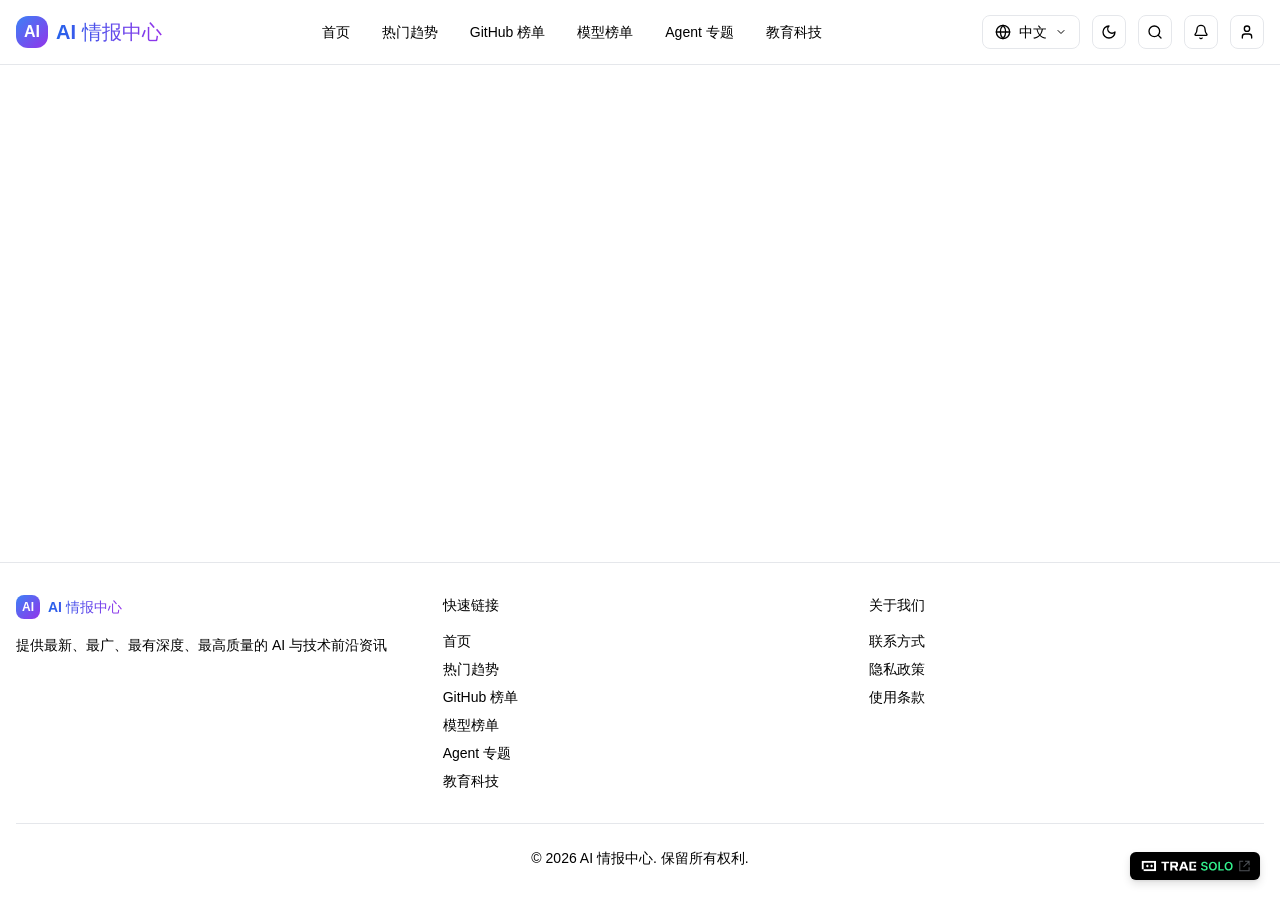
==== index.html @ 6707fb62 "Deploy AI intelligence aggregator frontend" ====
<!doctype html>
<html lang="en">
  <head>
    <meta charset="UTF-8" />
    <link rel="icon" type="image/svg+xml" href="/favicon.svg" />
    <meta name="viewport" content="width=device-width, initial-scale=1.0" />
    <title>My Trae Project</title>
    <script type="module" crossorigin src="/assets/index-Bwd8IVEg.js"></script>
    <link rel="modulepreload" crossorigin href="/assets/vendor-C8rLjEiC.js">
    <link rel="modulepreload" crossorigin href="/assets/recharts-CC_1VuCh.js">
    <link rel="modulepreload" crossorigin href="/assets/lucide-DYPo4vmr.js">
    <link rel="stylesheet" crossorigin href="/assets/index-CCSSQZsz.css">
  </head>
  <body>
    <div id="root"></div>
  
          <script>
            (function() {
              'use strict';
              
              if (window.TraeBadgePlugin) return;
              
              const css = `
.trae-badge {
  display: inline-flex;
  align-items: center;
  justify-content: center;
  font-family: -apple-system, BlinkMacSystemFont, 'Segoe UI', Roboto, Oxygen, Ubuntu, Cantarell, sans-serif;
  font-weight: 500;
  transition: all 0.2s ease;
  cursor: pointer;
  box-sizing: border-box;
  border-radius: 6px;
  position: fixed;
  padding: 8px 8px 8px 10px;
  height: 28px;
  width: 130px;
  z-index: 9999;
}

.trae-badge:hover.trae-badge--light {
  background-color: #EDEFF2;
}

.trae-badge:hover.trae-badge--dark {
  background-color: #2A2D31;
}

.trae-badge-content {
  display: flex;
  align-items: center;
  justify-content: center;
  gap: 4px;
}

.trae-badge-logo {
  flex-shrink: 0;
}

.trae-badge-share {
  flex-shrink: 0;
  color: rgba(78, 82, 87, 1);
}

.trae-badge:hover.trae-badge--light .trae-badge-share {
  color: rgba(38, 41, 44, 1);
}

.trae-badge:hover.trae-badge--dark .trae-badge-share {
  color: #D1D3DB;
}

.trae-badge-cancel {
  position: absolute;
  top: -8px;
  right: -8px;
  width: 16px;
  height: 16px;
  cursor: pointer;
  opacity: 0;
  visibility: hidden;
  z-index: 10001;
  display: flex;
  align-items: center;
  justify-content: center;
  color: #000000;
}

.trae-badge:hover .trae-badge-cancel {
  opacity: 1 !important;
  visibility: visible !important;
}

/* 在移动端设备上始终显示取消按钮 */
@media (hover: none) and (pointer: coarse) {
  .trae-badge-cancel {
    opacity: 1 !important;
    visibility: visible !important;
  }
}

.trae-badge--light {
  background-color: rgba(255, 255, 255, 1);
  color: #ffffff;
  box-shadow: 0px 0px 0.5px 0px rgba(0, 0, 0, 0.12), 0px 1px 3px 0px rgba(0, 0, 0, 0.08), 0px 4px 8px 0px rgba(0, 0, 0, 0.12);
}

.trae-badge--dark {
  background-color: #000000;
  color: #ffffff;
  box-shadow: 0px 0px 0.5px 0px rgba(0, 0, 0, 0.12), 0px 1px 3px 0px rgba(0, 0, 0, 0.08), 0px 4px 8px 0px rgba(0, 0, 0, 0.12);
}

.trae-badge--bottom-right { bottom: 20px; right: 20px; }
.trae-badge--bottom-left { bottom: 20px; left: 20px; }
.trae-badge--top-right { top: 20px; right: 20px; }
.trae-badge--top-left { top: 20px; left: 20px; }
`;
              const logos = {"light":"<svg width=\"92\" height=\"12\" viewBox=\"0 0 92 12\" fill=\"none\" xmlns=\"http://www.w3.org/2000/svg\">\n<g clip-path=\"url(#clip0_5805_55291)\">\n<g clip-path=\"url(#clip1_5805_55291)\">\n<path d=\"M15.1579 11.2121H2.6478V9.12821H0.562988V0.787872H15.1579V11.2121ZM2.6478 9.12821H13.073V2.87269H2.6478V9.12821ZM7.86092 5.96865L6.38672 7.44275L4.91261 5.96865L6.38672 4.49445L7.86092 5.96865ZM12.0306 5.96775L10.5564 7.44185L9.08233 5.96775L10.5564 4.49355L12.0306 5.96775Z\" fill=\"white\"/>\n</g>\n<g clip-path=\"url(#clip2_5805_55291)\">\n<path d=\"M28.0793 3.37087H25.142V10.6863H23.143V3.37087H20.2048V1.5047H28.0793V3.37087ZM55.4369 3.36808H50.3789V8.81641H55.4369V10.6835H48.3789V1.50092H55.4369V3.36808ZM34.1761 1.50092C36.4528 1.50092 37.1355 2.26109 37.1355 4.43355C37.1355 6.00363 36.6872 6.72417 35.4243 7.14483L37.1466 10.6817H34.9474L33.3569 7.38095H31.2204L31.2222 10.6817V10.6826H29.2583V1.50092H34.1761ZM47.4897 10.6826H45.3993L44.5662 8.50363H40.8449L40.0819 10.6826H37.9048L41.4232 1.5047H44.081L47.4897 10.6826ZM55.436 6.119L53.8697 7.59311L52.3955 6.119L53.8697 4.6448L55.436 6.119ZM41.4547 6.86439H44.0173L42.8578 3.54429H42.5985L41.4547 6.86439ZM31.2222 5.60883H33.8948V5.60793C34.5636 5.60793 35.07 5.38284 35.0701 4.79156V4.14581C35.0701 3.55449 34.5636 3.32934 33.8948 3.32934H31.2222V5.60883Z\" fill=\"white\"/>\n</g>\n</g>\n<path d=\"M65.0407 4.17188C65.0009 3.79972 64.8333 3.50994 64.5379 3.30256C64.2453 3.09517 63.8646 2.99148 63.3958 2.99148C63.0663 2.99148 62.7836 3.04119 62.5478 3.14062C62.312 3.24006 62.1316 3.375 62.0066 3.54545C61.8816 3.71591 61.8177 3.91051 61.8149 4.12926C61.8149 4.31108 61.856 4.46875 61.9384 4.60227C62.0237 4.7358 62.1387 4.84943 62.2836 4.94318C62.4285 5.03409 62.589 5.1108 62.7651 5.1733C62.9413 5.2358 63.1188 5.28835 63.2978 5.33097L64.116 5.53551C64.4455 5.61222 64.7623 5.71591 65.0663 5.84659C65.3731 5.97727 65.6472 6.14205 65.8887 6.34091C66.133 6.53977 66.3262 6.77983 66.4683 7.06108C66.6103 7.34233 66.6813 7.67187 66.6813 8.04972C66.6813 8.56108 66.5506 9.01136 66.2893 9.40057C66.0279 9.78693 65.6501 10.0895 65.1558 10.3082C64.6643 10.5241 64.0691 10.6321 63.3703 10.6321C62.6913 10.6321 62.1018 10.527 61.6018 10.3168C61.1046 10.1065 60.7154 9.79972 60.4342 9.39631C60.1558 8.9929 60.0052 8.50142 59.9825 7.92188H61.5379C61.5606 8.22585 61.6543 8.47869 61.8191 8.6804C61.9839 8.8821 62.1984 9.03267 62.4626 9.1321C62.7296 9.23153 63.0279 9.28125 63.3575 9.28125C63.7012 9.28125 64.0024 9.23011 64.2609 9.12784C64.5222 9.02273 64.7268 8.87784 64.8745 8.69318C65.0222 8.50568 65.0975 8.28693 65.1004 8.03693C65.0975 7.80966 65.0308 7.62216 64.9001 7.47443C64.7694 7.32386 64.5862 7.19886 64.3504 7.09943C64.1174 6.99716 63.8447 6.90625 63.5322 6.8267L62.5393 6.57102C61.8205 6.38636 61.2524 6.10653 60.8347 5.73153C60.42 5.35369 60.2126 4.85227 60.2126 4.22727C60.2126 3.71307 60.3518 3.26278 60.6302 2.87642C60.9114 2.49006 61.2935 2.19034 61.7765 1.97727C62.2595 1.76136 62.8063 1.65341 63.4171 1.65341C64.0364 1.65341 64.5791 1.76136 65.045 1.97727C65.5137 2.19034 65.8816 2.48722 66.1487 2.8679C66.4157 3.24574 66.5535 3.6804 66.562 4.17188H65.0407ZM75.8891 6.13636C75.8891 7.0767 75.7129 7.8821 75.3607 8.55256C75.0112 9.22017 74.534 9.73153 73.9288 10.0866C73.3266 10.4418 72.6433 10.6193 71.8791 10.6193C71.1149 10.6193 70.4303 10.4418 69.8252 10.0866C69.2229 9.72869 68.7456 9.21591 68.3933 8.5483C68.0439 7.87784 67.8692 7.07386 67.8692 6.13636C67.8692 5.19602 68.0439 4.39205 68.3933 3.72443C68.7456 3.05398 69.2229 2.54119 69.8252 2.18608C70.4303 1.83097 71.1149 1.65341 71.8791 1.65341C72.6433 1.65341 73.3266 1.83097 73.9288 2.18608C74.534 2.54119 75.0112 3.05398 75.3607 3.72443C75.7129 4.39205 75.8891 5.19602 75.8891 6.13636ZM74.2996 6.13636C74.2996 5.47443 74.1959 4.91619 73.9885 4.46165C73.784 4.00426 73.4999 3.65909 73.1362 3.42614C72.7726 3.19034 72.3536 3.07244 71.8791 3.07244C71.4047 3.07244 70.9857 3.19034 70.622 3.42614C70.2584 3.65909 69.9729 4.00426 69.7655 4.46165C69.5609 4.91619 69.4587 5.47443 69.4587 6.13636C69.4587 6.7983 69.5609 7.35795 69.7655 7.81534C69.9729 8.26989 70.2584 8.61506 70.622 8.85085C70.9857 9.08381 71.4047 9.20028 71.8791 9.20028C72.3536 9.20028 72.7726 9.08381 73.1362 8.85085C73.4999 8.61506 73.784 8.26989 73.9885 7.81534C74.1959 7.35795 74.2996 6.7983 74.2996 6.13636ZM77.3837 10.5V1.77273H78.9647V9.17472H82.8085V10.5H77.3837ZM91.6391 6.13636C91.6391 7.0767 91.4629 7.8821 91.1107 8.55256C90.7612 9.22017 90.284 9.73153 89.6788 10.0866C89.0766 10.4418 88.3933 10.6193 87.6291 10.6193C86.8649 10.6193 86.1803 10.4418 85.5752 10.0866C84.9729 9.72869 84.4956 9.21591 84.1433 8.5483C83.7939 7.87784 83.6192 7.07386 83.6192 6.13636C83.6192 5.19602 83.7939 4.39205 84.1433 3.72443C84.4956 3.05398 84.9729 2.54119 85.5752 2.18608C86.1803 1.83097 86.8649 1.65341 87.6291 1.65341C88.3933 1.65341 89.0766 1.83097 89.6788 2.18608C90.284 2.54119 90.7612 3.05398 91.1107 3.72443C91.4629 4.39205 91.6391 5.19602 91.6391 6.13636ZM90.0496 6.13636C90.0496 5.47443 89.9459 4.91619 89.7385 4.46165C89.534 4.00426 89.2499 3.65909 88.8862 3.42614C88.5226 3.19034 88.1036 3.07244 87.6291 3.07244C87.1547 3.07244 86.7357 3.19034 86.372 3.42614C86.0084 3.65909 85.7229 4.00426 85.5155 4.46165C85.3109 4.91619 85.2087 5.47443 85.2087 6.13636C85.2087 6.7983 85.3109 7.35795 85.5155 7.81534C85.7229 8.26989 86.0084 8.61506 86.372 8.85085C86.7357 9.08381 87.1547 9.20028 87.6291 9.20028C88.1036 9.20028 88.5226 9.08381 88.8862 8.85085C89.2499 8.61506 89.534 8.26989 89.7385 7.81534C89.9459 7.35795 90.0496 6.7983 90.0496 6.13636Z\" fill=\"#32F08C\"/>\n<defs>\n<clipPath id=\"clip0_5805_55291\">\n<rect width=\"54.874\" height=\"10.4242\" fill=\"white\" transform=\"translate(0.562988 0.787872)\"/>\n</clipPath>\n<clipPath id=\"clip1_5805_55291\">\n<rect width=\"14.5949\" height=\"10.4242\" fill=\"white\" transform=\"translate(0.562988 0.787872)\"/>\n</clipPath>\n<clipPath id=\"clip2_5805_55291\">\n<rect width=\"35.2321\" height=\"9.18536\" fill=\"white\" transform=\"translate(20.2048 1.50092)\"/>\n</clipPath>\n</defs>\n</svg>","dark":"<svg width=\"92\" height=\"12\" viewBox=\"0 0 92 12\" fill=\"none\" xmlns=\"http://www.w3.org/2000/svg\">\n<g clip-path=\"url(#clip0_5805_55291)\">\n<g clip-path=\"url(#clip1_5805_55291)\">\n<path d=\"M15.1579 11.2121H2.6478V9.12821H0.562988V0.787872H15.1579V11.2121ZM2.6478 9.12821H13.073V2.87269H2.6478V9.12821ZM7.86092 5.96865L6.38672 7.44275L4.91261 5.96865L6.38672 4.49445L7.86092 5.96865ZM12.0306 5.96775L10.5564 7.44185L9.08233 5.96775L10.5564 4.49355L12.0306 5.96775Z\" fill=\"black\"/>\n</g>\n<g clip-path=\"url(#clip2_5805_55291)\">\n<path d=\"M28.0793 3.37088H25.142V10.6863H23.143V3.37088H20.2048V1.50471H28.0793V3.37088ZM55.4369 3.36808H50.3789V8.81642H55.4369V10.6835H48.3789V1.50092H55.4369V3.36808ZM34.1761 1.50092C36.4528 1.50092 37.1355 2.2611 37.1355 4.43355C37.1355 6.00364 36.6872 6.72418 35.4243 7.14484L37.1466 10.6817H34.9474L33.3569 7.38096H31.2204L31.2222 10.6817V10.6826H29.2583V1.50092H34.1761ZM47.4897 10.6826H45.3993L44.5662 8.50363H40.8449L40.0819 10.6826H37.9048L41.4232 1.50471H44.081L47.4897 10.6826ZM55.436 6.11901L53.8697 7.59312L52.3955 6.11901L53.8697 4.64481L55.436 6.11901ZM41.4547 6.8644H44.0173L42.8578 3.5443H42.5985L41.4547 6.8644ZM31.2222 5.60884H33.8948V5.60794C34.5636 5.60793 35.07 5.38285 35.0701 4.79156V4.14581C35.0701 3.5545 34.5636 3.32935 33.8948 3.32935H31.2222V5.60884Z\" fill=\"black\"/>\n</g>\n</g>\n<path d=\"M65.0407 4.17188C65.0009 3.79972 64.8333 3.50994 64.5379 3.30256C64.2453 3.09517 63.8646 2.99148 63.3958 2.99148C63.0663 2.99148 62.7836 3.04119 62.5478 3.14062C62.312 3.24006 62.1316 3.375 62.0066 3.54545C61.8816 3.71591 61.8177 3.91051 61.8149 4.12926C61.8149 4.31108 61.856 4.46875 61.9384 4.60227C62.0237 4.7358 62.1387 4.84943 62.2836 4.94318C62.4285 5.03409 62.589 5.1108 62.7651 5.1733C62.9413 5.2358 63.1188 5.28835 63.2978 5.33097L64.116 5.53551C64.4455 5.61222 64.7623 5.71591 65.0663 5.84659C65.3731 5.97727 65.6472 6.14205 65.8887 6.34091C66.133 6.53977 66.3262 6.77983 66.4683 7.06108C66.6103 7.34233 66.6813 7.67187 66.6813 8.04972C66.6813 8.56108 66.5506 9.01136 66.2893 9.40057C66.0279 9.78693 65.6501 10.0895 65.1558 10.3082C64.6643 10.5241 64.0691 10.6321 63.3703 10.6321C62.6913 10.6321 62.1018 10.527 61.6018 10.3168C61.1046 10.1065 60.7154 9.79972 60.4342 9.39631C60.1558 8.9929 60.0052 8.50142 59.9825 7.92188H61.5379C61.5606 8.22585 61.6543 8.47869 61.8191 8.6804C61.9839 8.8821 62.1984 9.03267 62.4626 9.1321C62.7296 9.23153 63.0279 9.28125 63.3575 9.28125C63.7012 9.28125 64.0024 9.23011 64.2609 9.12784C64.5222 9.02273 64.7268 8.87784 64.8745 8.69318C65.0222 8.50568 65.0975 8.28693 65.1004 8.03693C65.0975 7.80966 65.0308 7.62216 64.9001 7.47443C64.7694 7.32386 64.5862 7.19886 64.3504 7.09943C64.1174 6.99716 63.8447 6.90625 63.5322 6.8267L62.5393 6.57102C61.8205 6.38636 61.2524 6.10653 60.8347 5.73153C60.42 5.35369 60.2126 4.85227 60.2126 4.22727C60.2126 3.71307 60.3518 3.26278 60.6302 2.87642C60.9114 2.49006 61.2935 2.19034 61.7765 1.97727C62.2595 1.76136 62.8063 1.65341 63.4171 1.65341C64.0364 1.65341 64.5791 1.76136 65.045 1.97727C65.5137 2.19034 65.8816 2.48722 66.1487 2.8679C66.4157 3.24574 66.5535 3.6804 66.562 4.17188H65.0407ZM75.8891 6.13636C75.8891 7.0767 75.7129 7.8821 75.3607 8.55256C75.0112 9.22017 74.534 9.73153 73.9288 10.0866C73.3266 10.4418 72.6433 10.6193 71.8791 10.6193C71.1149 10.6193 70.4303 10.4418 69.8252 10.0866C69.2229 9.72869 68.7456 9.21591 68.3933 8.5483C68.0439 7.87784 67.8692 7.07386 67.8692 6.13636C67.8692 5.19602 68.0439 4.39205 68.3933 3.72443C68.7456 3.05398 69.2229 2.54119 69.8252 2.18608C70.4303 1.83097 71.1149 1.65341 71.8791 1.65341C72.6433 1.65341 73.3266 1.83097 73.9288 2.18608C74.534 2.54119 75.0112 3.05398 75.3607 3.72443C75.7129 4.39205 75.8891 5.19602 75.8891 6.13636ZM74.2996 6.13636C74.2996 5.47443 74.1959 4.91619 73.9885 4.46165C73.784 4.00426 73.4999 3.65909 73.1362 3.42614C72.7726 3.19034 72.3536 3.07244 71.8791 3.07244C71.4047 3.07244 70.9857 3.19034 70.622 3.42614C70.2584 3.65909 69.9729 4.00426 69.7655 4.46165C69.5609 4.91619 69.4587 5.47443 69.4587 6.13636C69.4587 6.7983 69.5609 7.35795 69.7655 7.81534C69.9729 8.26989 70.2584 8.61506 70.622 8.85085C70.9857 9.08381 71.4047 9.20028 71.8791 9.20028C72.3536 9.20028 72.7726 9.08381 73.1362 8.85085C73.4999 8.61506 73.784 8.26989 73.9885 7.81534C74.1959 7.35795 74.2996 6.7983 74.2996 6.13636ZM77.3837 10.5V1.77273H78.9647V9.17472H82.8085V10.5H77.3837ZM91.6391 6.13636C91.6391 7.0767 91.4629 7.8821 91.1107 8.55256C90.7612 9.22017 90.284 9.73153 89.6788 10.0866C89.0766 10.4418 88.3933 10.6193 87.6291 10.6193C86.8649 10.6193 86.1803 10.4418 85.5752 10.0866C84.9729 9.72869 84.4956 9.21591 84.1433 8.5483C83.7939 7.87784 83.6192 7.07386 83.6192 6.13636C83.6192 5.19602 83.7939 4.39205 84.1433 3.72443C84.4956 3.05398 84.9729 2.54119 85.5752 2.18608C86.1803 1.83097 86.8649 1.65341 87.6291 1.65341C88.3933 1.65341 89.0766 1.83097 89.6788 2.18608C90.284 2.54119 90.7612 3.05398 91.1107 3.72443C91.4629 4.39205 91.6391 5.19602 91.6391 6.13636ZM90.0496 6.13636C90.0496 5.47443 89.9459 4.91619 89.7385 4.46165C89.534 4.00426 89.2499 3.65909 88.8862 3.42614C88.5226 3.19034 88.1036 3.07244 87.6291 3.07244C87.1547 3.07244 86.7357 3.19034 86.372 3.42614C86.0084 3.65909 85.7229 4.00426 85.5155 4.46165C85.3109 4.91619 85.2087 5.47443 85.2087 6.13636C85.2087 6.7983 85.3109 7.35795 85.5155 7.81534C85.7229 8.26989 86.0084 8.61506 86.372 8.85085C86.7357 9.08381 87.1547 9.20028 87.6291 9.20028C88.1036 9.20028 88.5226 9.08381 88.8862 8.85085C89.2499 8.61506 89.534 8.26989 89.7385 7.81534C89.9459 7.35795 90.0496 6.7983 90.0496 6.13636Z\" fill=\"#0AB861\"/>\n<defs>\n<clipPath id=\"clip0_5805_55291\">\n<rect width=\"54.874\" height=\"10.4242\" fill=\"white\" transform=\"translate(0.562988 0.787872)\"/>\n</clipPath>\n<clipPath id=\"clip1_5805_55291\">\n<rect width=\"14.5949\" height=\"10.4242\" fill=\"white\" transform=\"translate(0.562988 0.787872)\"/>\n</clipPath>\n<clipPath id=\"clip2_5805_55291\">\n<rect width=\"35.2321\" height=\"9.18536\" fill=\"white\" transform=\"translate(20.2048 1.50092)\"/>\n</clipPath>\n</defs>\n</svg>"};
              const cancelDark = `<svg width="16" height="15" viewBox="0 0 16 15" fill="none" xmlns="http://www.w3.org/2000/svg">
<g clip-path="url(#clip0_5993_243)">
<path d="M0.437012 7.5C0.437012 3.35786 3.79488 0 7.93701 0C12.0791 0 15.437 3.35786 15.437 7.5C15.437 11.6421 12.0791 15 7.93701 15C3.79488 15 0.437012 11.6421 0.437012 7.5Z" fill="#EDEFF2"/>
<path fill-rule="evenodd" clip-rule="evenodd" d="M7.93698 1.34036C11.3391 1.34036 14.0966 4.09792 14.0966 7.5C14.0966 10.9021 11.3391 13.6596 7.93698 13.6596C4.53491 13.6596 1.77734 10.9021 1.77734 7.5C1.77734 4.09792 4.53491 1.34036 7.93698 1.34036Z" fill="#111214"/>
<path d="M7.93717 6.70886L9.40826 5.23776L9.80383 4.84128L10.5959 5.63334L10.1994 6.02891L8.72831 7.5L10.1994 8.9711L10.5959 9.36667L9.80383 10.1587L9.40826 9.76224L7.93717 8.29115L6.46607 9.76224L6.0705 10.1587L5.27844 9.36667L5.67493 8.9711L7.14602 7.5L5.67493 6.02891L5.27844 5.63334L6.0705 4.84128L6.46607 5.23776L7.93717 6.70886Z" fill="white"/>
</g>
<defs>
<clipPath id="clip0_5993_243">
<path d="M0.437012 7.5C0.437012 3.35786 3.79488 0 7.93701 0C12.0791 0 15.437 3.35786 15.437 7.5C15.437 11.6421 12.0791 15 7.93701 15C3.79488 15 0.437012 11.6421 0.437012 7.5Z" fill="white"/>
</clipPath>
</defs>
</svg>`;
              const cancelLight = `<svg width="16" height="15" viewBox="0 0 16 15" fill="none" xmlns="http://www.w3.org/2000/svg">
<g clip-path="url(#clip0_5993_279)">
<path d="M0.437012 7.5C0.437012 3.35786 3.79488 0 7.93701 0C12.0791 0 15.437 3.35786 15.437 7.5C15.437 11.6421 12.0791 15 7.93701 15C3.79488 15 0.437012 11.6421 0.437012 7.5Z" fill="#2A2D31"/>
<path fill-rule="evenodd" clip-rule="evenodd" d="M7.93698 1.34036C11.3391 1.34036 14.0966 4.09792 14.0966 7.5C14.0966 10.9021 11.3391 13.6596 7.93698 13.6596C4.53491 13.6596 1.77734 10.9021 1.77734 7.5C1.77734 4.09792 4.53491 1.34036 7.93698 1.34036Z" fill="white"/>
<path d="M7.93717 6.70886L9.40826 5.23776L9.80383 4.84128L10.5959 5.63334L10.1994 6.02891L8.72831 7.5L10.1994 8.9711L10.5959 9.36667L9.80383 10.1587L9.40826 9.76224L7.93717 8.29115L6.46607 9.76224L6.0705 10.1587L5.27844 9.36667L5.67493 8.9711L7.14602 7.5L5.67493 6.02891L5.27844 5.63334L6.0705 4.84128L6.46607 5.23776L7.93717 6.70886Z" fill="black"/>
</g>
<defs>
<clipPath id="clip0_5993_279">
<path d="M0.437012 7.5C0.437012 3.35786 3.79488 0 7.93701 0C12.0791 0 15.437 3.35786 15.437 7.5C15.437 11.6421 12.0791 15 7.93701 15C3.79488 15 0.437012 11.6421 0.437012 7.5Z" fill="white"/>
</clipPath>
</defs>
</svg>`;
              const shareIcon = `<svg width="15" height="14" viewBox="0 0 15 14" fill="none" xmlns="http://www.w3.org/2000/svg">
  <path d="M5.68693 2.33333H2.77026V11.6667H12.1036V8.75M8.6036 2.33333H12.1036V5.83333M6.8536 7.58333L11.5203 2.91666" 
        stroke="currentColor" stroke-width="1.05" stroke-linecap="square"/>
</svg>`;
              
              
          // 主题选择函数 (复用自 theme.ts)
          function getLuminance(r, g, b) {
            return 0.299 * r + 0.587 * g + 0.114 * b;
          }
          
          function parseColor(color) {
            const rgbaMatch = color.match(/rgba?\((\d+),\s*(\d+),\s*(\d+)(?:,\s*[\d.]+)?\)/);
            if (rgbaMatch) {
              return [parseInt(rgbaMatch[1]), parseInt(rgbaMatch[2]), parseInt(rgbaMatch[3])];
            }
            
            const hexMatch = color.match(/^#([0-9a-f]{6})$/i);
            if (hexMatch) {
              const hex = hexMatch[1];
              return [
                parseInt(hex.substr(0, 2), 16),
                parseInt(hex.substr(2, 2), 16),
                parseInt(hex.substr(4, 2), 16)
              ];
            }
            
            const hexShortMatch = color.match(/^#([0-9a-f]{3})$/i);
            if (hexShortMatch) {
              const hex = hexShortMatch[1];
              return [
                parseInt(hex[0] + hex[0], 16),
                parseInt(hex[1] + hex[1], 16),
                parseInt(hex[2] + hex[2], 16)
              ];
            }
            
            return null;
          }
          
          function detectBackgroundColor(element) {
            let targetElement;
            
            if (typeof element === 'string') {
              const found = document.querySelector(element);
              console.debug('Target element found:', found);
              if (!found) return 'rgb(255, 255, 255)';
              targetElement = found;
            } else if (element) {
              targetElement = element;
            } else {
              targetElement = document.body;
            }
            
            let currentElement = targetElement;
            
            while (currentElement && currentElement !== document.documentElement) {
              const computedStyle = window.getComputedStyle(currentElement);
              const backgroundColor = computedStyle.backgroundColor;
              
              console.debug('Checking element:', currentElement.tagName, currentElement.id, currentElement.className);
              console.debug('Background color:', backgroundColor);
              
              if (backgroundColor && backgroundColor !== 'rgba(0, 0, 0, 0)' && backgroundColor !== 'transparent') {
                console.debug('Found background color:', backgroundColor, 'on element:', currentElement);
                return backgroundColor;
              }
              
              currentElement = currentElement.parentElement;
            }
            
            const bodyStyle = window.getComputedStyle(document.body);
            const bodyBackground = bodyStyle.backgroundColor;
            console.debug('Body background:', bodyBackground);
            if (bodyBackground && bodyBackground !== 'rgba(0, 0, 0, 0)' && bodyBackground !== 'transparent') {
              return bodyBackground;
            }
            
            const htmlStyle = window.getComputedStyle(document.documentElement);
            const htmlBackground = htmlStyle.backgroundColor;
            console.debug('HTML background:', htmlBackground);
            if (htmlBackground && htmlBackground !== 'rgba(0, 0, 0, 0)' && htmlBackground !== 'transparent') {
              return htmlBackground;
            }
            
            console.debug('No background found, returning default white');
            return 'rgb(255, 255, 255)';
          }
          
          function autoSelectTheme(container) {
            const backgroundColor = detectBackgroundColor(container);
            const rgb = parseColor(backgroundColor);
            
            console.debug('TRAE Badge Plugin - Background detection:', {
              container,
              backgroundColor,
              rgb
            });
            
            if (!rgb) {
              console.debug('TRAE Badge Plugin - No RGB found, using dark theme');
              return 'dark';
            }
            
            const [r, g, b] = rgb;
            const luminance = getLuminance(r, g, b);
            const selectedTheme = luminance > 128 ? 'dark' : 'light';
            
            console.debug('TRAE Badge Plugin - Theme selection:', {
              luminance,
              selectedTheme,
              reason: luminance > 128 ? 'Light background -> Dark badge' : 'Dark background -> Light badge'
            });
            
            return selectedTheme;
          }
        
              
              // 注入样式
              const style = document.createElement('style');
              style.id = 'trae-badge-plugin-styles';
              style.textContent = css;
              document.head.appendChild(style);
              
              // 创建 Badge 函数
              function createBadge() {
                // 移除已存在的 badge
                const existingBadge = document.getElementById('trae-badge-plugin');
                if (existingBadge) {
                  existingBadge.remove();
                }
                
                // 确定主题
                let variant = 'dark';
                if (true) {
                  variant = autoSelectTheme('#root');
                }
                
                const isDarkBackground = variant === 'dark';
                const logoType = isDarkBackground ? 'light' : 'dark';
                const cancelIcon = isDarkBackground ? cancelLight : cancelDark;
                
                const badge = document.createElement('div');
                badge.id = 'trae-badge-plugin';
                badge.className = `trae-badge trae-badge--${variant} trae-badge--bottom-right`;
                badge.innerHTML = `
                  <div class="trae-badge-content">
                    <div class="trae-badge-logo">${logos[logoType]}</div>
                    <div class="trae-badge-share">${shareIcon}</div>
                  </div>
                  <div class="trae-badge-cancel">${cancelIcon}</div>
                `;
                
                // 添加点击事件
                
                badge.style.cursor = 'pointer';
                badge.addEventListener('click', (e) => {
                  if (e.target.closest('.trae-badge-cancel')) return;
                  window.open('https://www.trae.ai/solo?showJoin=1', '_blank');
                });
                
                
                // 添加取消按钮事件
                const cancelButton = badge.querySelector('.trae-badge-cancel');
                if (cancelButton) {
                  cancelButton.addEventListener('click', (e) => {
                    e.stopPropagation();
                    badge.remove();
                  });
                }
                
                document.body.appendChild(badge);
                return badge;
              }
              
              // 初始创建 badge
              // 等待 React 组件渲染完成后再创建 badge
              function initBadge() {
                // 使用 requestAnimationFrame 等待渲染完成
                requestAnimationFrame(() => {
                  // 再次检查目标元素是否存在
                  const targetElement = document.querySelector('#root');
                  if (targetElement) {
                    const badge = createBadge();
                  } else {
                    // 如果还没有找到，等待一段时间再试
                    setTimeout(() => {
                      const badge = createBadge();
                    }, 500);
                  }
                });
              }
              
              if (document.readyState === 'loading') {
                document.addEventListener('DOMContentLoaded', initBadge);
              } else {
                // DOM 已经加载完成，但 React 可能还没渲染
                initBadge();
              }
              
              window.TraeBadgePlugin = { 
                destroy: () => {
                  const badge = document.getElementById('trae-badge-plugin');
                  if (badge) badge.remove();
                  style.remove();
                  delete window.TraeBadgePlugin;
                },
                recreate: createBadge
              };
            })();
          </script>
        
</body>
</html>
---- assets/index-CCSSQZsz.css ----
*,:before,:after{--tw-border-spacing-x: 0;--tw-border-spacing-y: 0;--tw-translate-x: 0;--tw-translate-y: 0;--tw-rotate: 0;--tw-skew-x: 0;--tw-skew-y: 0;--tw-scale-x: 1;--tw-scale-y: 1;--tw-pan-x: ;--tw-pan-y: ;--tw-pinch-zoom: ;--tw-scroll-snap-strictness: proximity;--tw-gradient-from-position: ;--tw-gradient-via-position: ;--tw-gradient-to-position: ;--tw-ordinal: ;--tw-slashed-zero: ;--tw-numeric-figure: ;--tw-numeric-spacing: ;--tw-numeric-fraction: ;--tw-ring-inset: ;--tw-ring-offset-width: 0px;--tw-ring-offset-color: #fff;--tw-ring-color: rgb(59 130 246 / .5);--tw-ring-offset-shadow: 0 0 #0000;--tw-ring-shadow: 0 0 #0000;--tw-shadow: 0 0 #0000;--tw-shadow-colored: 0 0 #0000;--tw-blur: ;--tw-brightness: ;--tw-contrast: ;--tw-grayscale: ;--tw-hue-rotate: ;--tw-invert: ;--tw-saturate: ;--tw-sepia: ;--tw-drop-shadow: ;--tw-backdrop-blur: ;--tw-backdrop-brightness: ;--tw-backdrop-contrast: ;--tw-backdrop-grayscale: ;--tw-backdrop-hue-rotate: ;--tw-backdrop-invert: ;--tw-backdrop-opacity: ;--tw-backdrop-saturate: ;--tw-backdrop-sepia: ;--tw-contain-size: ;--tw-contain-layout: ;--tw-contain-paint: ;--tw-contain-style: }::backdrop{--tw-border-spacing-x: 0;--tw-border-spacing-y: 0;--tw-translate-x: 0;--tw-translate-y: 0;--tw-rotate: 0;--tw-skew-x: 0;--tw-skew-y: 0;--tw-scale-x: 1;--tw-scale-y: 1;--tw-pan-x: ;--tw-pan-y: ;--tw-pinch-zoom: ;--tw-scroll-snap-strictness: proximity;--tw-gradient-from-position: ;--tw-gradient-via-position: ;--tw-gradient-to-position: ;--tw-ordinal: ;--tw-slashed-zero: ;--tw-numeric-figure: ;--tw-numeric-spacing: ;--tw-numeric-fraction: ;--tw-ring-inset: ;--tw-ring-offset-width: 0px;--tw-ring-offset-color: #fff;--tw-ring-color: rgb(59 130 246 / .5);--tw-ring-offset-shadow: 0 0 #0000;--tw-ring-shadow: 0 0 #0000;--tw-shadow: 0 0 #0000;--tw-shadow-colored: 0 0 #0000;--tw-blur: ;--tw-brightness: ;--tw-contrast: ;--tw-grayscale: ;--tw-hue-rotate: ;--tw-invert: ;--tw-saturate: ;--tw-sepia: ;--tw-drop-shadow: ;--tw-backdrop-blur: ;--tw-backdrop-brightness: ;--tw-backdrop-contrast: ;--tw-backdrop-grayscale: ;--tw-backdrop-hue-rotate: ;--tw-backdrop-invert: ;--tw-backdrop-opacity: ;--tw-backdrop-saturate: ;--tw-backdrop-sepia: ;--tw-contain-size: ;--tw-contain-layout: ;--tw-contain-paint: ;--tw-contain-style: }*,:before,:after{box-sizing:border-box;border-width:0;border-style:solid;border-color:#e5e7eb}:before,:after{--tw-content: ""}html,:host{line-height:1.5;-webkit-text-size-adjust:100%;-moz-tab-size:4;-o-tab-size:4;tab-size:4;font-family:ui-sans-serif,system-ui,sans-serif,"Apple Color Emoji","Segoe UI Emoji",Segoe UI Symbol,"Noto Color Emoji";font-feature-settings:normal;font-variation-settings:normal;-webkit-tap-highlight-color:transparent}body{margin:0;line-height:inherit}hr{height:0;color:inherit;border-top-width:1px}abbr:where([title]){-webkit-text-decoration:underline dotted;text-decoration:underline dotted}h1,h2,h3,h4,h5,h6{font-size:inherit;font-weight:inherit}a{color:inherit;text-decoration:inherit}b,strong{font-weight:bolder}code,kbd,samp,pre{font-family:ui-monospace,SFMono-Regular,Menlo,Monaco,Consolas,Liberation Mono,Courier New,monospace;font-feature-settings:normal;font-variation-settings:normal;font-size:1em}small{font-size:80%}sub,sup{font-size:75%;line-height:0;position:relative;vertical-align:baseline}sub{bottom:-.25em}sup{top:-.5em}table{text-indent:0;border-color:inherit;border-collapse:collapse}button,input,optgroup,select,textarea{font-family:inherit;font-feature-settings:inherit;font-variation-settings:inherit;font-size:100%;font-weight:inherit;line-height:inherit;letter-spacing:inherit;color:inherit;margin:0;padding:0}button,select{text-transform:none}button,input:where([type=button]),input:where([type=reset]),input:where([type=submit]){-webkit-appearance:button;background-color:transparent;background-image:none}:-moz-focusring{outline:auto}:-moz-ui-invalid{box-shadow:none}progress{vertical-align:baseline}::-webkit-inner-spin-button,::-webkit-outer-spin-button{height:auto}[type=search]{-webkit-appearance:textfield;outline-offset:-2px}::-webkit-search-decoration{-webkit-appearance:none}::-webkit-file-upload-button{-webkit-appearance:button;font:inherit}summary{display:list-item}blockquote,dl,dd,h1,h2,h3,h4,h5,h6,hr,figure,p,pre{margin:0}fieldset{margin:0;padding:0}legend{padding:0}ol,ul,menu{list-style:none;margin:0;padding:0}dialog{padding:0}textarea{resize:vertical}input::-moz-placeholder,textarea::-moz-placeholder{opacity:1;color:#9ca3af}input::placeholder,textarea::placeholder{opacity:1;color:#9ca3af}button,[role=button]{cursor:pointer}:disabled{cursor:default}img,svg,video,canvas,audio,iframe,embed,object{display:block;vertical-align:middle}img,video{max-width:100%;height:auto}[hidden]:where(:not([hidden=until-found])){display:none}.container{width:100%;margin-right:auto;margin-left:auto}@media(min-width:640px){.container{max-width:640px}}@media(min-width:768px){.container{max-width:768px}}@media(min-width:1024px){.container{max-width:1024px}}@media(min-width:1280px){.container{max-width:1280px}}@media(min-width:1536px){.container{max-width:1536px}}.absolute{position:absolute}.relative{position:relative}.sticky{position:sticky}.inset-0{top:0;right:0;bottom:0;left:0}.inset-x-6{left:1.5rem;right:1.5rem}.-left-3{left:-.75rem}.-top-3{top:-.75rem}.bottom-0{bottom:0}.left-3{left:.75rem}.left-4{left:1rem}.right-0{right:0}.right-4{right:1rem}.top-0{top:0}.top-1\/2{top:50%}.z-50{z-index:50}.mx-auto{margin-left:auto;margin-right:auto}.mb-1{margin-bottom:.25rem}.mb-2{margin-bottom:.5rem}.mb-3{margin-bottom:.75rem}.mb-4{margin-bottom:1rem}.mb-6{margin-bottom:1.5rem}.mb-8{margin-bottom:2rem}.mt-0\.5{margin-top:.125rem}.mt-1{margin-top:.25rem}.mt-4{margin-top:1rem}.mt-6{margin-top:1.5rem}.mt-8{margin-top:2rem}.line-clamp-1{overflow:hidden;display:-webkit-box;-webkit-box-orient:vertical;-webkit-line-clamp:1}.line-clamp-2{overflow:hidden;display:-webkit-box;-webkit-box-orient:vertical;-webkit-line-clamp:2}.line-clamp-3{overflow:hidden;display:-webkit-box;-webkit-box-orient:vertical;-webkit-line-clamp:3}.block{display:block}.flex{display:flex}.inline-flex{display:inline-flex}.grid{display:grid}.hidden{display:none}.h-0\.5{height:.125rem}.h-12{height:3rem}.h-16{height:4rem}.h-3{height:.75rem}.h-3\.5{height:.875rem}.h-4{height:1rem}.h-5{height:1.25rem}.h-6{height:1.5rem}.h-64{height:16rem}.h-8{height:2rem}.h-full{height:100%}.min-h-screen{min-height:100vh}.w-12{width:3rem}.w-16{width:4rem}.w-3{width:.75rem}.w-3\.5{width:.875rem}.w-32{width:8rem}.w-4{width:1rem}.w-5{width:1.25rem}.w-6{width:1.5rem}.w-8{width:2rem}.w-fit{width:-moz-fit-content;width:fit-content}.w-full{width:100%}.max-w-2xl{max-width:42rem}.flex-1{flex:1 1 0%}.-translate-y-1\/2{--tw-translate-y: -50%;transform:translate(var(--tw-translate-x),var(--tw-translate-y)) rotate(var(--tw-rotate)) skew(var(--tw-skew-x)) skewY(var(--tw-skew-y)) scaleX(var(--tw-scale-x)) scaleY(var(--tw-scale-y))}.transform{transform:translate(var(--tw-translate-x),var(--tw-translate-y)) rotate(var(--tw-rotate)) skew(var(--tw-skew-x)) skewY(var(--tw-skew-y)) scaleX(var(--tw-scale-x)) scaleY(var(--tw-scale-y))}.cursor-pointer{cursor:pointer}.grid-cols-1{grid-template-columns:repeat(1,minmax(0,1fr))}.grid-cols-2{grid-template-columns:repeat(2,minmax(0,1fr))}.grid-cols-3{grid-template-columns:repeat(3,minmax(0,1fr))}.flex-col{flex-direction:column}.flex-wrap{flex-wrap:wrap}.items-start{align-items:flex-start}.items-end{align-items:flex-end}.items-center{align-items:center}.justify-center{justify-content:center}.justify-between{justify-content:space-between}.gap-1{gap:.25rem}.gap-1\.5{gap:.375rem}.gap-2{gap:.5rem}.gap-3{gap:.75rem}.gap-4{gap:1rem}.gap-6{gap:1.5rem}.gap-8{gap:2rem}.space-y-1\.5>:not([hidden])~:not([hidden]){--tw-space-y-reverse: 0;margin-top:calc(.375rem * calc(1 - var(--tw-space-y-reverse)));margin-bottom:calc(.375rem * var(--tw-space-y-reverse))}.space-y-12>:not([hidden])~:not([hidden]){--tw-space-y-reverse: 0;margin-top:calc(3rem * calc(1 - var(--tw-space-y-reverse)));margin-bottom:calc(3rem * var(--tw-space-y-reverse))}.space-y-2>:not([hidden])~:not([hidden]){--tw-space-y-reverse: 0;margin-top:calc(.5rem * calc(1 - var(--tw-space-y-reverse)));margin-bottom:calc(.5rem * var(--tw-space-y-reverse))}.space-y-8>:not([hidden])~:not([hidden]){--tw-space-y-reverse: 0;margin-top:calc(2rem * calc(1 - var(--tw-space-y-reverse)));margin-bottom:calc(2rem * var(--tw-space-y-reverse))}.overflow-hidden{overflow:hidden}.whitespace-pre-wrap{white-space:pre-wrap}.rounded-2xl{border-radius:1rem}.rounded-full{border-radius:9999px}.rounded-lg{border-radius:.5rem}.rounded-md{border-radius:.375rem}.rounded-xl{border-radius:.75rem}.border{border-width:1px}.border-b{border-bottom-width:1px}.border-t{border-top-width:1px}.border-blue-400\/20{border-color:#60a5fa33}.border-blue-500\/20{border-color:#3b82f633}.border-emerald-400\/20{border-color:#34d39933}.border-emerald-500\/20{border-color:#10b98133}.border-orange-500\/20{border-color:#f9731633}.border-purple-500\/20{border-color:#a855f733}.border-rose-500\/20{border-color:#f43f5e33}.border-slate-400\/20{border-color:#94a3b833}.border-slate-700{--tw-border-opacity: 1;border-color:rgb(51 65 85 / var(--tw-border-opacity, 1))}.border-slate-800{--tw-border-opacity: 1;border-color:rgb(30 41 59 / var(--tw-border-opacity, 1))}.border-yellow-400\/20{border-color:#facc1533}.bg-amber-400\/10{background-color:#fbbf241a}.bg-blue-400\/10{background-color:#60a5fa1a}.bg-blue-500\/10{background-color:#3b82f61a}.bg-blue-600{--tw-bg-opacity: 1;background-color:rgb(37 99 235 / var(--tw-bg-opacity, 1))}.bg-emerald-400\/10{background-color:#34d3991a}.bg-emerald-500\/10{background-color:#10b9811a}.bg-orange-500\/10{background-color:#f973161a}.bg-purple-500\/10{background-color:#a855f71a}.bg-purple-600{--tw-bg-opacity: 1;background-color:rgb(147 51 234 / var(--tw-bg-opacity, 1))}.bg-rose-500\/10{background-color:#f43f5e1a}.bg-rose-600{--tw-bg-opacity: 1;background-color:rgb(225 29 72 / var(--tw-bg-opacity, 1))}.bg-slate-400\/10{background-color:#94a3b81a}.bg-slate-500\/10{background-color:#64748b1a}.bg-slate-800{--tw-bg-opacity: 1;background-color:rgb(30 41 59 / var(--tw-bg-opacity, 1))}.bg-slate-800\/50{background-color:#1e293b80}.bg-slate-900\/50{background-color:#0f172a80}.bg-yellow-400\/10{background-color:#facc151a}.bg-yellow-500\/10{background-color:#eab3081a}.bg-gradient-to-br{background-image:linear-gradient(to bottom right,var(--tw-gradient-stops))}.bg-gradient-to-r{background-image:linear-gradient(to right,var(--tw-gradient-stops))}.from-blue-400{--tw-gradient-from: #60a5fa var(--tw-gradient-from-position);--tw-gradient-to: rgb(96 165 250 / 0) var(--tw-gradient-to-position);--tw-gradient-stops: var(--tw-gradient-from), var(--tw-gradient-to)}.from-blue-500{--tw-gradient-from: #3b82f6 var(--tw-gradient-from-position);--tw-gradient-to: rgb(59 130 246 / 0) var(--tw-gradient-to-position);--tw-gradient-stops: var(--tw-gradient-from), var(--tw-gradient-to)}.from-blue-500\/10{--tw-gradient-from: rgb(59 130 246 / .1) var(--tw-gradient-from-position);--tw-gradient-to: rgb(59 130 246 / 0) var(--tw-gradient-to-position);--tw-gradient-stops: var(--tw-gradient-from), var(--tw-gradient-to)}.from-blue-500\/20{--tw-gradient-from: rgb(59 130 246 / .2) var(--tw-gradient-from-position);--tw-gradient-to: rgb(59 130 246 / 0) var(--tw-gradient-to-position);--tw-gradient-stops: var(--tw-gradient-from), var(--tw-gradient-to)}.from-blue-500\/5{--tw-gradient-from: rgb(59 130 246 / .05) var(--tw-gradient-from-position);--tw-gradient-to: rgb(59 130 246 / 0) var(--tw-gradient-to-position);--tw-gradient-stops: var(--tw-gradient-from), var(--tw-gradient-to)}.from-blue-600{--tw-gradient-from: #2563eb var(--tw-gradient-from-position);--tw-gradient-to: rgb(37 99 235 / 0) var(--tw-gradient-to-position);--tw-gradient-stops: var(--tw-gradient-from), var(--tw-gradient-to)}.from-cyan-500\/20{--tw-gradient-from: rgb(6 182 212 / .2) var(--tw-gradient-from-position);--tw-gradient-to: rgb(6 182 212 / 0) var(--tw-gradient-to-position);--tw-gradient-stops: var(--tw-gradient-from), var(--tw-gradient-to)}.from-emerald-400{--tw-gradient-from: #34d399 var(--tw-gradient-from-position);--tw-gradient-to: rgb(52 211 153 / 0) var(--tw-gradient-to-position);--tw-gradient-stops: var(--tw-gradient-from), var(--tw-gradient-to)}.from-emerald-500\/10{--tw-gradient-from: rgb(16 185 129 / .1) var(--tw-gradient-from-position);--tw-gradient-to: rgb(16 185 129 / 0) var(--tw-gradient-to-position);--tw-gradient-stops: var(--tw-gradient-from), var(--tw-gradient-to)}.from-emerald-500\/20{--tw-gradient-from: rgb(16 185 129 / .2) var(--tw-gradient-from-position);--tw-gradient-to: rgb(16 185 129 / 0) var(--tw-gradient-to-position);--tw-gradient-stops: var(--tw-gradient-from), var(--tw-gradient-to)}.from-indigo-500\/20{--tw-gradient-from: rgb(99 102 241 / .2) var(--tw-gradient-from-position);--tw-gradient-to: rgb(99 102 241 / 0) var(--tw-gradient-to-position);--tw-gradient-stops: var(--tw-gradient-from), var(--tw-gradient-to)}.from-purple-500{--tw-gradient-from: #a855f7 var(--tw-gradient-from-position);--tw-gradient-to: rgb(168 85 247 / 0) var(--tw-gradient-to-position);--tw-gradient-stops: var(--tw-gradient-from), var(--tw-gradient-to)}.from-purple-500\/20{--tw-gradient-from: rgb(168 85 247 / .2) var(--tw-gradient-from-position);--tw-gradient-to: rgb(168 85 247 / 0) var(--tw-gradient-to-position);--tw-gradient-stops: var(--tw-gradient-from), var(--tw-gradient-to)}.from-rose-400{--tw-gradient-from: #fb7185 var(--tw-gradient-from-position);--tw-gradient-to: rgb(251 113 133 / 0) var(--tw-gradient-to-position);--tw-gradient-stops: var(--tw-gradient-from), var(--tw-gradient-to)}.from-rose-500{--tw-gradient-from: #f43f5e var(--tw-gradient-from-position);--tw-gradient-to: rgb(244 63 94 / 0) var(--tw-gradient-to-position);--tw-gradient-stops: var(--tw-gradient-from), var(--tw-gradient-to)}.from-rose-500\/10{--tw-gradient-from: rgb(244 63 94 / .1) var(--tw-gradient-from-position);--tw-gradient-to: rgb(244 63 94 / 0) var(--tw-gradient-to-position);--tw-gradient-stops: var(--tw-gradient-from), var(--tw-gradient-to)}.from-rose-500\/20{--tw-gradient-from: rgb(244 63 94 / .2) var(--tw-gradient-from-position);--tw-gradient-to: rgb(244 63 94 / 0) var(--tw-gradient-to-position);--tw-gradient-stops: var(--tw-gradient-from), var(--tw-gradient-to)}.from-slate-500{--tw-gradient-from: #64748b var(--tw-gradient-from-position);--tw-gradient-to: rgb(100 116 139 / 0) var(--tw-gradient-to-position);--tw-gradient-stops: var(--tw-gradient-from), var(--tw-gradient-to)}.from-transparent{--tw-gradient-from: transparent var(--tw-gradient-from-position);--tw-gradient-to: rgb(0 0 0 / 0) var(--tw-gradient-to-position);--tw-gradient-stops: var(--tw-gradient-from), var(--tw-gradient-to)}.from-yellow-500\/10{--tw-gradient-from: rgb(234 179 8 / .1) var(--tw-gradient-from-position);--tw-gradient-to: rgb(234 179 8 / 0) var(--tw-gradient-to-position);--tw-gradient-stops: var(--tw-gradient-from), var(--tw-gradient-to)}.from-yellow-500\/20{--tw-gradient-from: rgb(234 179 8 / .2) var(--tw-gradient-from-position);--tw-gradient-to: rgb(234 179 8 / 0) var(--tw-gradient-to-position);--tw-gradient-stops: var(--tw-gradient-from), var(--tw-gradient-to)}.via-cyan-400{--tw-gradient-to: rgb(34 211 238 / 0) var(--tw-gradient-to-position);--tw-gradient-stops: var(--tw-gradient-from), #22d3ee var(--tw-gradient-via-position), var(--tw-gradient-to)}.via-cyan-500{--tw-gradient-to: rgb(6 182 212 / 0) var(--tw-gradient-to-position);--tw-gradient-stops: var(--tw-gradient-from), #06b6d4 var(--tw-gradient-via-position), var(--tw-gradient-to)}.via-orange-400{--tw-gradient-to: rgb(251 146 60 / 0) var(--tw-gradient-to-position);--tw-gradient-stops: var(--tw-gradient-from), #fb923c var(--tw-gradient-via-position), var(--tw-gradient-to)}.via-orange-500{--tw-gradient-to: rgb(249 115 22 / 0) var(--tw-gradient-to-position);--tw-gradient-stops: var(--tw-gradient-from), #f97316 var(--tw-gradient-via-position), var(--tw-gradient-to)}.via-orange-500\/10{--tw-gradient-to: rgb(249 115 22 / 0) var(--tw-gradient-to-position);--tw-gradient-stops: var(--tw-gradient-from), rgb(249 115 22 / .1) var(--tw-gradient-via-position), var(--tw-gradient-to)}.via-purple-500\/50{--tw-gradient-to: rgb(168 85 247 / 0) var(--tw-gradient-to-position);--tw-gradient-stops: var(--tw-gradient-from), rgb(168 85 247 / .5) var(--tw-gradient-via-position), var(--tw-gradient-to)}.via-slate-500{--tw-gradient-to: rgb(100 116 139 / 0) var(--tw-gradient-to-position);--tw-gradient-stops: var(--tw-gradient-from), #64748b var(--tw-gradient-via-position), var(--tw-gradient-to)}.via-teal-400{--tw-gradient-to: rgb(45 212 191 / 0) var(--tw-gradient-to-position);--tw-gradient-stops: var(--tw-gradient-from), #2dd4bf var(--tw-gradient-via-position), var(--tw-gradient-to)}.via-teal-500\/10{--tw-gradient-to: rgb(20 184 166 / 0) var(--tw-gradient-to-position);--tw-gradient-stops: var(--tw-gradient-from), rgb(20 184 166 / .1) var(--tw-gradient-via-position), var(--tw-gradient-to)}.via-transparent{--tw-gradient-to: rgb(0 0 0 / 0) var(--tw-gradient-to-position);--tw-gradient-stops: var(--tw-gradient-from), transparent var(--tw-gradient-via-position), var(--tw-gradient-to)}.to-amber-500\/10{--tw-gradient-to: rgb(245 158 11 / .1) var(--tw-gradient-to-position)}.to-amber-500\/20{--tw-gradient-to: rgb(245 158 11 / .2) var(--tw-gradient-to-position)}.to-blue-400{--tw-gradient-to: #60a5fa var(--tw-gradient-to-position)}.to-cyan-400{--tw-gradient-to: #22d3ee var(--tw-gradient-to-position)}.to-cyan-500{--tw-gradient-to: #06b6d4 var(--tw-gradient-to-position)}.to-cyan-500\/10{--tw-gradient-to: rgb(6 182 212 / .1) var(--tw-gradient-to-position)}.to-cyan-500\/20{--tw-gradient-to: rgb(6 182 212 / .2) var(--tw-gradient-to-position)}.to-cyan-500\/5{--tw-gradient-to: rgb(6 182 212 / .05) var(--tw-gradient-to-position)}.to-cyan-600{--tw-gradient-to: #0891b2 var(--tw-gradient-to-position)}.to-indigo-500\/20{--tw-gradient-to: rgb(99 102 241 / .2) var(--tw-gradient-to-position)}.to-orange-500{--tw-gradient-to: #f97316 var(--tw-gradient-to-position)}.to-orange-500\/10{--tw-gradient-to: rgb(249 115 22 / .1) var(--tw-gradient-to-position)}.to-orange-500\/20{--tw-gradient-to: rgb(249 115 22 / .2) var(--tw-gradient-to-position)}.to-pink-500{--tw-gradient-to: #ec4899 var(--tw-gradient-to-position)}.to-pink-500\/20{--tw-gradient-to: rgb(236 72 153 / .2) var(--tw-gradient-to-position)}.to-purple-600{--tw-gradient-to: #9333ea var(--tw-gradient-to-position)}.to-red-500\/20{--tw-gradient-to: rgb(239 68 68 / .2) var(--tw-gradient-to-position)}.to-sky-500\/20{--tw-gradient-to: rgb(14 165 233 / .2) var(--tw-gradient-to-position)}.to-slate-600{--tw-gradient-to: #475569 var(--tw-gradient-to-position)}.to-teal-500\/20{--tw-gradient-to: rgb(20 184 166 / .2) var(--tw-gradient-to-position)}.to-transparent{--tw-gradient-to: transparent var(--tw-gradient-to-position)}.to-violet-500\/20{--tw-gradient-to: rgb(139 92 246 / .2) var(--tw-gradient-to-position)}.to-yellow-400{--tw-gradient-to: #facc15 var(--tw-gradient-to-position)}.to-yellow-500\/10{--tw-gradient-to: rgb(234 179 8 / .1) var(--tw-gradient-to-position)}.bg-clip-text{-webkit-background-clip:text;background-clip:text}.object-cover{-o-object-fit:cover;object-fit:cover}.p-1{padding:.25rem}.p-2{padding:.5rem}.p-3{padding:.75rem}.p-4{padding:1rem}.p-5{padding:1.25rem}.p-6{padding:1.5rem}.p-8{padding:2rem}.px-2{padding-left:.5rem;padding-right:.5rem}.px-2\.5{padding-left:.625rem;padding-right:.625rem}.px-3{padding-left:.75rem;padding-right:.75rem}.px-4{padding-left:1rem;padding-right:1rem}.px-6{padding-left:1.5rem;padding-right:1.5rem}.py-0\.5{padding-top:.125rem;padding-bottom:.125rem}.py-1{padding-top:.25rem;padding-bottom:.25rem}.py-1\.5{padding-top:.375rem;padding-bottom:.375rem}.py-12{padding-top:3rem;padding-bottom:3rem}.py-16{padding-top:4rem;padding-bottom:4rem}.py-2{padding-top:.5rem;padding-bottom:.5rem}.py-2\.5{padding-top:.625rem;padding-bottom:.625rem}.py-3{padding-top:.75rem;padding-bottom:.75rem}.py-4{padding-top:1rem;padding-bottom:1rem}.py-6{padding-top:1.5rem;padding-bottom:1.5rem}.py-8{padding-top:2rem;padding-bottom:2rem}.pl-10{padding-left:2.5rem}.pl-12{padding-left:3rem}.pr-12{padding-right:3rem}.pr-4{padding-right:1rem}.pt-6{padding-top:1.5rem}.pt-8{padding-top:2rem}.text-center{text-align:center}.text-2xl{font-size:1.5rem;line-height:2rem}.text-3xl{font-size:1.875rem;line-height:2.25rem}.text-4xl{font-size:2.25rem;line-height:2.5rem}.text-lg{font-size:1.125rem;line-height:1.75rem}.text-sm{font-size:.875rem;line-height:1.25rem}.text-xl{font-size:1.25rem;line-height:1.75rem}.text-xs{font-size:.75rem;line-height:1rem}.font-bold{font-weight:700}.font-medium{font-weight:500}.font-semibold{font-weight:600}.leading-relaxed{line-height:1.625}.leading-tight{line-height:1.25}.text-amber-400{--tw-text-opacity: 1;color:rgb(251 191 36 / var(--tw-text-opacity, 1))}.text-amber-500{--tw-text-opacity: 1;color:rgb(245 158 11 / var(--tw-text-opacity, 1))}.text-blue-400{--tw-text-opacity: 1;color:rgb(96 165 250 / var(--tw-text-opacity, 1))}.text-blue-500{--tw-text-opacity: 1;color:rgb(59 130 246 / var(--tw-text-opacity, 1))}.text-cyan-400{--tw-text-opacity: 1;color:rgb(34 211 238 / var(--tw-text-opacity, 1))}.text-emerald-400{--tw-text-opacity: 1;color:rgb(52 211 153 / var(--tw-text-opacity, 1))}.text-emerald-500{--tw-text-opacity: 1;color:rgb(16 185 129 / var(--tw-text-opacity, 1))}.text-indigo-400{--tw-text-opacity: 1;color:rgb(129 140 248 / var(--tw-text-opacity, 1))}.text-orange-400{--tw-text-opacity: 1;color:rgb(251 146 60 / var(--tw-text-opacity, 1))}.text-purple-400{--tw-text-opacity: 1;color:rgb(192 132 252 / var(--tw-text-opacity, 1))}.text-purple-500{--tw-text-opacity: 1;color:rgb(168 85 247 / var(--tw-text-opacity, 1))}.text-red-500{--tw-text-opacity: 1;color:rgb(239 68 68 / var(--tw-text-opacity, 1))}.text-rose-400{--tw-text-opacity: 1;color:rgb(251 113 133 / var(--tw-text-opacity, 1))}.text-slate-100{--tw-text-opacity: 1;color:rgb(241 245 249 / var(--tw-text-opacity, 1))}.text-slate-200{--tw-text-opacity: 1;color:rgb(226 232 240 / var(--tw-text-opacity, 1))}.text-slate-300{--tw-text-opacity: 1;color:rgb(203 213 225 / var(--tw-text-opacity, 1))}.text-slate-400{--tw-text-opacity: 1;color:rgb(148 163 184 / var(--tw-text-opacity, 1))}.text-slate-500{--tw-text-opacity: 1;color:rgb(100 116 139 / var(--tw-text-opacity, 1))}.text-slate-700{--tw-text-opacity: 1;color:rgb(51 65 85 / var(--tw-text-opacity, 1))}.text-transparent{color:transparent}.text-white{--tw-text-opacity: 1;color:rgb(255 255 255 / var(--tw-text-opacity, 1))}.text-yellow-400{--tw-text-opacity: 1;color:rgb(250 204 21 / var(--tw-text-opacity, 1))}.antialiased{-webkit-font-smoothing:antialiased;-moz-osx-font-smoothing:grayscale}.placeholder-slate-500::-moz-placeholder{--tw-placeholder-opacity: 1;color:rgb(100 116 139 / var(--tw-placeholder-opacity, 1))}.placeholder-slate-500::placeholder{--tw-placeholder-opacity: 1;color:rgb(100 116 139 / var(--tw-placeholder-opacity, 1))}.opacity-0{opacity:0}.opacity-20{opacity:.2}.shadow-lg{--tw-shadow: 0 10px 15px -3px rgb(0 0 0 / .1), 0 4px 6px -4px rgb(0 0 0 / .1);--tw-shadow-colored: 0 10px 15px -3px var(--tw-shadow-color), 0 4px 6px -4px var(--tw-shadow-color);box-shadow:var(--tw-ring-offset-shadow, 0 0 #0000),var(--tw-ring-shadow, 0 0 #0000),var(--tw-shadow)}.shadow-sm{--tw-shadow: 0 1px 2px 0 rgb(0 0 0 / .05);--tw-shadow-colored: 0 1px 2px 0 var(--tw-shadow-color);box-shadow:var(--tw-ring-offset-shadow, 0 0 #0000),var(--tw-ring-shadow, 0 0 #0000),var(--tw-shadow)}.shadow-blue-500\/25{--tw-shadow-color: rgb(59 130 246 / .25);--tw-shadow: var(--tw-shadow-colored)}.blur-xl{--tw-blur: blur(24px);filter:var(--tw-blur) var(--tw-brightness) var(--tw-contrast) var(--tw-grayscale) var(--tw-hue-rotate) var(--tw-invert) var(--tw-saturate) var(--tw-sepia) var(--tw-drop-shadow)}.filter{filter:var(--tw-blur) var(--tw-brightness) var(--tw-contrast) var(--tw-grayscale) var(--tw-hue-rotate) var(--tw-invert) var(--tw-saturate) var(--tw-sepia) var(--tw-drop-shadow)}.backdrop-blur-md{--tw-backdrop-blur: blur(12px);-webkit-backdrop-filter:var(--tw-backdrop-blur) var(--tw-backdrop-brightness) var(--tw-backdrop-contrast) var(--tw-backdrop-grayscale) var(--tw-backdrop-hue-rotate) var(--tw-backdrop-invert) var(--tw-backdrop-opacity) var(--tw-backdrop-saturate) var(--tw-backdrop-sepia);backdrop-filter:var(--tw-backdrop-blur) var(--tw-backdrop-brightness) var(--tw-backdrop-contrast) var(--tw-backdrop-grayscale) var(--tw-backdrop-hue-rotate) var(--tw-backdrop-invert) var(--tw-backdrop-opacity) var(--tw-backdrop-saturate) var(--tw-backdrop-sepia)}.backdrop-blur-xl{--tw-backdrop-blur: blur(24px);-webkit-backdrop-filter:var(--tw-backdrop-blur) var(--tw-backdrop-brightness) var(--tw-backdrop-contrast) var(--tw-backdrop-grayscale) var(--tw-backdrop-hue-rotate) var(--tw-backdrop-invert) var(--tw-backdrop-opacity) var(--tw-backdrop-saturate) var(--tw-backdrop-sepia);backdrop-filter:var(--tw-backdrop-blur) var(--tw-backdrop-brightness) var(--tw-backdrop-contrast) var(--tw-backdrop-grayscale) var(--tw-backdrop-hue-rotate) var(--tw-backdrop-invert) var(--tw-backdrop-opacity) var(--tw-backdrop-saturate) var(--tw-backdrop-sepia)}.transition-all{transition-property:all;transition-timing-function:cubic-bezier(.4,0,.2,1);transition-duration:.15s}.transition-colors{transition-property:color,background-color,border-color,text-decoration-color,fill,stroke;transition-timing-function:cubic-bezier(.4,0,.2,1);transition-duration:.15s}.transition-opacity{transition-property:opacity;transition-timing-function:cubic-bezier(.4,0,.2,1);transition-duration:.15s}.transition-transform{transition-property:transform;transition-timing-function:cubic-bezier(.4,0,.2,1);transition-duration:.15s}.duration-200{transition-duration:.2s}.duration-300{transition-duration:.3s}.ease-in-out{transition-timing-function:cubic-bezier(.4,0,.2,1)}.ease-out{transition-timing-function:cubic-bezier(0,0,.2,1)}:root{font-family:-apple-system,BlinkMacSystemFont,Segoe UI,Noto Sans,Helvetica,Arial,sans-serif,"Apple Color Emoji","Segoe UI Emoji";line-height:1.5;font-weight:400;font-synthesis:none;text-rendering:optimizeLegibility;-webkit-font-smoothing:antialiased;-moz-osx-font-smoothing:grayscale}.hover\:-translate-y-1:hover{--tw-translate-y: -.25rem;transform:translate(var(--tw-translate-x),var(--tw-translate-y)) rotate(var(--tw-rotate)) skew(var(--tw-skew-x)) skewY(var(--tw-skew-y)) scaleX(var(--tw-scale-x)) scaleY(var(--tw-scale-y))}.hover\:border-slate-600:hover{--tw-border-opacity: 1;border-color:rgb(71 85 105 / var(--tw-border-opacity, 1))}.hover\:border-slate-700:hover{--tw-border-opacity: 1;border-color:rgb(51 65 85 / var(--tw-border-opacity, 1))}.hover\:bg-amber-400\/20:hover{background-color:#fbbf2433}.hover\:bg-blue-500\/20:hover{background-color:#3b82f633}.hover\:bg-slate-700:hover{--tw-bg-opacity: 1;background-color:rgb(51 65 85 / var(--tw-bg-opacity, 1))}.hover\:bg-slate-800:hover{--tw-bg-opacity: 1;background-color:rgb(30 41 59 / var(--tw-bg-opacity, 1))}.hover\:from-blue-500:hover{--tw-gradient-from: #3b82f6 var(--tw-gradient-from-position);--tw-gradient-to: rgb(59 130 246 / 0) var(--tw-gradient-to-position);--tw-gradient-stops: var(--tw-gradient-from), var(--tw-gradient-to)}.hover\:to-cyan-500:hover{--tw-gradient-to: #06b6d4 var(--tw-gradient-to-position)}.hover\:text-blue-300:hover{--tw-text-opacity: 1;color:rgb(147 197 253 / var(--tw-text-opacity, 1))}.hover\:text-slate-200:hover{--tw-text-opacity: 1;color:rgb(226 232 240 / var(--tw-text-opacity, 1))}.hover\:text-slate-300:hover{--tw-text-opacity: 1;color:rgb(203 213 225 / var(--tw-text-opacity, 1))}.hover\:shadow-md:hover{--tw-shadow: 0 4px 6px -1px rgb(0 0 0 / .1), 0 2px 4px -2px rgb(0 0 0 / .1);--tw-shadow-colored: 0 4px 6px -1px var(--tw-shadow-color), 0 2px 4px -2px var(--tw-shadow-color);box-shadow:var(--tw-ring-offset-shadow, 0 0 #0000),var(--tw-ring-shadow, 0 0 #0000),var(--tw-shadow)}.hover\:shadow-xl:hover{--tw-shadow: 0 20px 25px -5px rgb(0 0 0 / .1), 0 8px 10px -6px rgb(0 0 0 / .1);--tw-shadow-colored: 0 20px 25px -5px var(--tw-shadow-color), 0 8px 10px -6px var(--tw-shadow-color);box-shadow:var(--tw-ring-offset-shadow, 0 0 #0000),var(--tw-ring-shadow, 0 0 #0000),var(--tw-shadow)}.hover\:shadow-blue-500\/40:hover{--tw-shadow-color: rgb(59 130 246 / .4);--tw-shadow: var(--tw-shadow-colored)}.focus\:border-blue-500:focus{--tw-border-opacity: 1;border-color:rgb(59 130 246 / var(--tw-border-opacity, 1))}.focus\:border-purple-500:focus{--tw-border-opacity: 1;border-color:rgb(168 85 247 / var(--tw-border-opacity, 1))}.focus\:outline-none:focus{outline:2px solid transparent;outline-offset:2px}.group:hover .group-hover\:translate-x-1{--tw-translate-x: .25rem;transform:translate(var(--tw-translate-x),var(--tw-translate-y)) rotate(var(--tw-rotate)) skew(var(--tw-skew-x)) skewY(var(--tw-skew-y)) scaleX(var(--tw-scale-x)) scaleY(var(--tw-scale-y))}.group:hover .group-hover\:text-purple-400{--tw-text-opacity: 1;color:rgb(192 132 252 / var(--tw-text-opacity, 1))}.group:hover .group-hover\:text-white{--tw-text-opacity: 1;color:rgb(255 255 255 / var(--tw-text-opacity, 1))}.group:hover .group-hover\:opacity-100{opacity:1}.group:hover .group-hover\:opacity-30{opacity:.3}@media(min-width:640px){.sm\:w-64{width:16rem}.sm\:flex-row{flex-direction:row}.sm\:text-5xl{font-size:3rem;line-height:1}}@media(min-width:768px){.md\:flex{display:flex}.md\:hidden{display:none}.md\:grid-cols-2{grid-template-columns:repeat(2,minmax(0,1fr))}.md\:grid-cols-3{grid-template-columns:repeat(3,minmax(0,1fr))}.md\:grid-cols-4{grid-template-columns:repeat(4,minmax(0,1fr))}.md\:flex-row{flex-direction:row}.md\:items-end{align-items:flex-end}.md\:text-4xl{font-size:2.25rem;line-height:2.5rem}}@media(min-width:1024px){.lg\:grid-cols-2{grid-template-columns:repeat(2,minmax(0,1fr))}.lg\:grid-cols-3{grid-template-columns:repeat(3,minmax(0,1fr))}.lg\:grid-cols-4{grid-template-columns:repeat(4,minmax(0,1fr))}.lg\:text-6xl{font-size:3.75rem;line-height:1}}@media(min-width:1280px){.xl\:grid-cols-3{grid-template-columns:repeat(3,minmax(0,1fr))}}
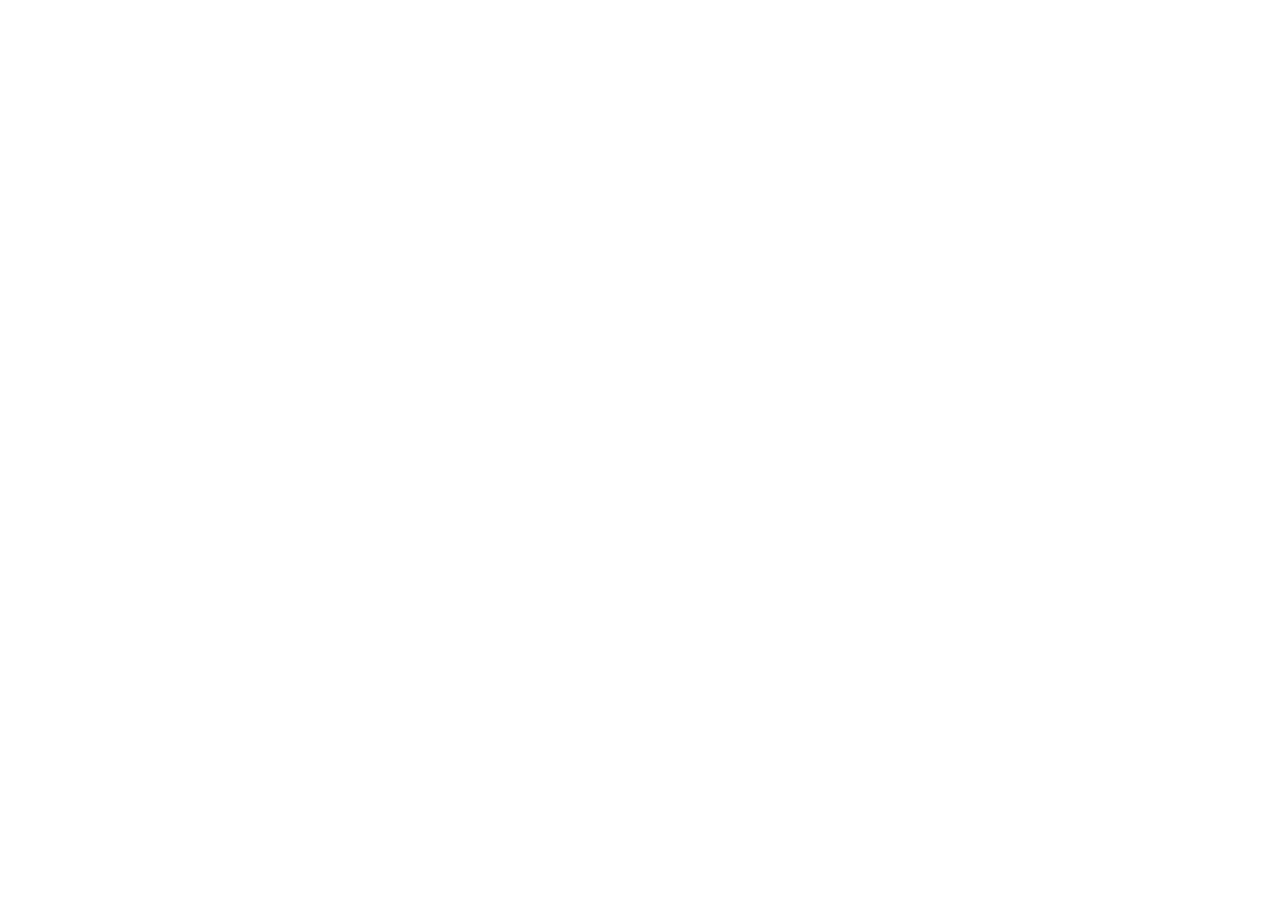
==== commit a389ea9a: "Update frontend with black and white theme" ====
--- a/index.html
+++ b/index.html
@@ -2,356 +2,13 @@
 <html lang="en">
   <head>
     <meta charset="UTF-8" />
-    <link rel="icon" type="image/svg+xml" href="/favicon.svg" />
+    <link rel="icon" type="image/svg+xml" href="/ai-intelligence-frontend/favicon.svg" />
     <meta name="viewport" content="width=device-width, initial-scale=1.0" />
     <title>My Trae Project</title>
-    <script type="module" crossorigin src="/assets/index-Bwd8IVEg.js"></script>
-    <link rel="modulepreload" crossorigin href="/assets/vendor-C8rLjEiC.js">
-    <link rel="modulepreload" crossorigin href="/assets/recharts-CC_1VuCh.js">
-    <link rel="modulepreload" crossorigin href="/assets/lucide-DYPo4vmr.js">
-    <link rel="stylesheet" crossorigin href="/assets/index-CCSSQZsz.css">
+    <script type="module" crossorigin src="/ai-intelligence-frontend/assets/index-BJgNyWDx.js"></script>
+    <link rel="stylesheet" crossorigin href="/ai-intelligence-frontend/assets/index-D35Rg2NX.css">
   </head>
   <body>
     <div id="root"></div>
-  
-          <script>
-            (function() {
-              'use strict';
-              
-              if (window.TraeBadgePlugin) return;
-              
-              const css = `
-.trae-badge {
-  display: inline-flex;
-  align-items: center;
-  justify-content: center;
-  font-family: -apple-system, BlinkMacSystemFont, 'Segoe UI', Roboto, Oxygen, Ubuntu, Cantarell, sans-serif;
-  font-weight: 500;
-  transition: all 0.2s ease;
-  cursor: pointer;
-  box-sizing: border-box;
-  border-radius: 6px;
-  position: fixed;
-  padding: 8px 8px 8px 10px;
-  height: 28px;
-  width: 130px;
-  z-index: 9999;
-}
-
-.trae-badge:hover.trae-badge--light {
-  background-color: #EDEFF2;
-}
-
-.trae-badge:hover.trae-badge--dark {
-  background-color: #2A2D31;
-}
-
-.trae-badge-content {
-  display: flex;
-  align-items: center;
-  justify-content: center;
-  gap: 4px;
-}
-
-.trae-badge-logo {
-  flex-shrink: 0;
-}
-
-.trae-badge-share {
-  flex-shrink: 0;
-  color: rgba(78, 82, 87, 1);
-}
-
-.trae-badge:hover.trae-badge--light .trae-badge-share {
-  color: rgba(38, 41, 44, 1);
-}
-
-.trae-badge:hover.trae-badge--dark .trae-badge-share {
-  color: #D1D3DB;
-}
-
-.trae-badge-cancel {
-  position: absolute;
-  top: -8px;
-  right: -8px;
-  width: 16px;
-  height: 16px;
-  cursor: pointer;
-  opacity: 0;
-  visibility: hidden;
-  z-index: 10001;
-  display: flex;
-  align-items: center;
-  justify-content: center;
-  color: #000000;
-}
-
-.trae-badge:hover .trae-badge-cancel {
-  opacity: 1 !important;
-  visibility: visible !important;
-}
-
-/* 在移动端设备上始终显示取消按钮 */
-@media (hover: none) and (pointer: coarse) {
-  .trae-badge-cancel {
-    opacity: 1 !important;
-    visibility: visible !important;
-  }
-}
-
-.trae-badge--light {
-  background-color: rgba(255, 255, 255, 1);
-  color: #ffffff;
-  box-shadow: 0px 0px 0.5px 0px rgba(0, 0, 0, 0.12), 0px 1px 3px 0px rgba(0, 0, 0, 0.08), 0px 4px 8px 0px rgba(0, 0, 0, 0.12);
-}
-
-.trae-badge--dark {
-  background-color: #000000;
-  color: #ffffff;
-  box-shadow: 0px 0px 0.5px 0px rgba(0, 0, 0, 0.12), 0px 1px 3px 0px rgba(0, 0, 0, 0.08), 0px 4px 8px 0px rgba(0, 0, 0, 0.12);
-}
-
-.trae-badge--bottom-right { bottom: 20px; right: 20px; }
-.trae-badge--bottom-left { bottom: 20px; left: 20px; }
-.trae-badge--top-right { top: 20px; right: 20px; }
-.trae-badge--top-left { top: 20px; left: 20px; }
-`;
-              const logos = {"light":"<svg width=\"92\" height=\"12\" viewBox=\"0 0 92 12\" fill=\"none\" xmlns=\"http://www.w3.org/2000/svg\">\n<g clip-path=\"url(#clip0_5805_55291)\">\n<g clip-path=\"url(#clip1_5805_55291)\">\n<path d=\"M15.1579 11.2121H2.6478V9.12821H0.562988V0.787872H15.1579V11.2121ZM2.6478 9.12821H13.073V2.87269H2.6478V9.12821ZM7.86092 5.96865L6.38672 7.44275L4.91261 5.96865L6.38672 4.49445L7.86092 5.96865ZM12.0306 5.96775L10.5564 7.44185L9.08233 5.96775L10.5564 4.49355L12.0306 5.96775Z\" fill=\"white\"/>\n</g>\n<g clip-path=\"url(#clip2_5805_55291)\">\n<path d=\"M28.0793 3.37087H25.142V10.6863H23.143V3.37087H20.2048V1.5047H28.0793V3.37087ZM55.4369 3.36808H50.3789V8.81641H55.4369V10.6835H48.3789V1.50092H55.4369V3.36808ZM34.1761 1.50092C36.4528 1.50092 37.1355 2.26109 37.1355 4.43355C37.1355 6.00363 36.6872 6.72417 35.4243 7.14483L37.1466 10.6817H34.9474L33.3569 7.38095H31.2204L31.2222 10.6817V10.6826H29.2583V1.50092H34.1761ZM47.4897 10.6826H45.3993L44.5662 8.50363H40.8449L40.0819 10.6826H37.9048L41.4232 1.5047H44.081L47.4897 10.6826ZM55.436 6.119L53.8697 7.59311L52.3955 6.119L53.8697 4.6448L55.436 6.119ZM41.4547 6.86439H44.0173L42.8578 3.54429H42.5985L41.4547 6.86439ZM31.2222 5.60883H33.8948V5.60793C34.5636 5.60793 35.07 5.38284 35.0701 4.79156V4.14581C35.0701 3.55449 34.5636 3.32934 33.8948 3.32934H31.2222V5.60883Z\" fill=\"white\"/>\n</g>\n</g>\n<path d=\"M65.0407 4.17188C65.0009 3.79972 64.8333 3.50994 64.5379 3.30256C64.2453 3.09517 63.8646 2.99148 63.3958 2.99148C63.0663 2.99148 62.7836 3.04119 62.5478 3.14062C62.312 3.24006 62.1316 3.375 62.0066 3.54545C61.8816 3.71591 61.8177 3.91051 61.8149 4.12926C61.8149 4.31108 61.856 4.46875 61.9384 4.60227C62.0237 4.7358 62.1387 4.84943 62.2836 4.94318C62.4285 5.03409 62.589 5.1108 62.7651 5.1733C62.9413 5.2358 63.1188 5.28835 63.2978 5.33097L64.116 5.53551C64.4455 5.61222 64.7623 5.71591 65.0663 5.84659C65.3731 5.97727 65.6472 6.14205 65.8887 6.34091C66.133 6.53977 66.3262 6.77983 66.4683 7.06108C66.6103 7.34233 66.6813 7.67187 66.6813 8.04972C66.6813 8.56108 66.5506 9.01136 66.2893 9.40057C66.0279 9.78693 65.6501 10.0895 65.1558 10.3082C64.6643 10.5241 64.0691 10.6321 63.3703 10.6321C62.6913 10.6321 62.1018 10.527 61.6018 10.3168C61.1046 10.1065 60.7154 9.79972 60.4342 9.39631C60.1558 8.9929 60.0052 8.50142 59.9825 7.92188H61.5379C61.5606 8.22585 61.6543 8.47869 61.8191 8.6804C61.9839 8.8821 62.1984 9.03267 62.4626 9.1321C62.7296 9.23153 63.0279 9.28125 63.3575 9.28125C63.7012 9.28125 64.0024 9.23011 64.2609 9.12784C64.5222 9.02273 64.7268 8.87784 64.8745 8.69318C65.0222 8.50568 65.0975 8.28693 65.1004 8.03693C65.0975 7.80966 65.0308 7.62216 64.9001 7.47443C64.7694 7.32386 64.5862 7.19886 64.3504 7.09943C64.1174 6.99716 63.8447 6.90625 63.5322 6.8267L62.5393 6.57102C61.8205 6.38636 61.2524 6.10653 60.8347 5.73153C60.42 5.35369 60.2126 4.85227 60.2126 4.22727C60.2126 3.71307 60.3518 3.26278 60.6302 2.87642C60.9114 2.49006 61.2935 2.19034 61.7765 1.97727C62.2595 1.76136 62.8063 1.65341 63.4171 1.65341C64.0364 1.65341 64.5791 1.76136 65.045 1.97727C65.5137 2.19034 65.8816 2.48722 66.1487 2.8679C66.4157 3.24574 66.5535 3.6804 66.562 4.17188H65.0407ZM75.8891 6.13636C75.8891 7.0767 75.7129 7.8821 75.3607 8.55256C75.0112 9.22017 74.534 9.73153 73.9288 10.0866C73.3266 10.4418 72.6433 10.6193 71.8791 10.6193C71.1149 10.6193 70.4303 10.4418 69.8252 10.0866C69.2229 9.72869 68.7456 9.21591 68.3933 8.5483C68.0439 7.87784 67.8692 7.07386 67.8692 6.13636C67.8692 5.19602 68.0439 4.39205 68.3933 3.72443C68.7456 3.05398 69.2229 2.54119 69.8252 2.18608C70.4303 1.83097 71.1149 1.65341 71.8791 1.65341C72.6433 1.65341 73.3266 1.83097 73.9288 2.18608C74.534 2.54119 75.0112 3.05398 75.3607 3.72443C75.7129 4.39205 75.8891 5.19602 75.8891 6.13636ZM74.2996 6.13636C74.2996 5.47443 74.1959 4.91619 73.9885 4.46165C73.784 4.00426 73.4999 3.65909 73.1362 3.42614C72.7726 3.19034 72.3536 3.07244 71.8791 3.07244C71.4047 3.07244 70.9857 3.19034 70.622 3.42614C70.2584 3.65909 69.9729 4.00426 69.7655 4.46165C69.5609 4.91619 69.4587 5.47443 69.4587 6.13636C69.4587 6.7983 69.5609 7.35795 69.7655 7.81534C69.9729 8.26989 70.2584 8.61506 70.622 8.85085C70.9857 9.08381 71.4047 9.20028 71.8791 9.20028C72.3536 9.20028 72.7726 9.08381 73.1362 8.85085C73.4999 8.61506 73.784 8.26989 73.9885 7.81534C74.1959 7.35795 74.2996 6.7983 74.2996 6.13636ZM77.3837 10.5V1.77273H78.9647V9.17472H82.8085V10.5H77.3837ZM91.6391 6.13636C91.6391 7.0767 91.4629 7.8821 91.1107 8.55256C90.7612 9.22017 90.284 9.73153 89.6788 10.0866C89.0766 10.4418 88.3933 10.6193 87.6291 10.6193C86.8649 10.6193 86.1803 10.4418 85.5752 10.0866C84.9729 9.72869 84.4956 9.21591 84.1433 8.5483C83.7939 7.87784 83.6192 7.07386 83.6192 6.13636C83.6192 5.19602 83.7939 4.39205 84.1433 3.72443C84.4956 3.05398 84.9729 2.54119 85.5752 2.18608C86.1803 1.83097 86.8649 1.65341 87.6291 1.65341C88.3933 1.65341 89.0766 1.83097 89.6788 2.18608C90.284 2.54119 90.7612 3.05398 91.1107 3.72443C91.4629 4.39205 91.6391 5.19602 91.6391 6.13636ZM90.0496 6.13636C90.0496 5.47443 89.9459 4.91619 89.7385 4.46165C89.534 4.00426 89.2499 3.65909 88.8862 3.42614C88.5226 3.19034 88.1036 3.07244 87.6291 3.07244C87.1547 3.07244 86.7357 3.19034 86.372 3.42614C86.0084 3.65909 85.7229 4.00426 85.5155 4.46165C85.3109 4.91619 85.2087 5.47443 85.2087 6.13636C85.2087 6.7983 85.3109 7.35795 85.5155 7.81534C85.7229 8.26989 86.0084 8.61506 86.372 8.85085C86.7357 9.08381 87.1547 9.20028 87.6291 9.20028C88.1036 9.20028 88.5226 9.08381 88.8862 8.85085C89.2499 8.61506 89.534 8.26989 89.7385 7.81534C89.9459 7.35795 90.0496 6.7983 90.0496 6.13636Z\" fill=\"#32F08C\"/>\n<defs>\n<clipPath id=\"clip0_5805_55291\">\n<rect width=\"54.874\" height=\"10.4242\" fill=\"white\" transform=\"translate(0.562988 0.787872)\"/>\n</clipPath>\n<clipPath id=\"clip1_5805_55291\">\n<rect width=\"14.5949\" height=\"10.4242\" fill=\"white\" transform=\"translate(0.562988 0.787872)\"/>\n</clipPath>\n<clipPath id=\"clip2_5805_55291\">\n<rect width=\"35.2321\" height=\"9.18536\" fill=\"white\" transform=\"translate(20.2048 1.50092)\"/>\n</clipPath>\n</defs>\n</svg>","dark":"<svg width=\"92\" height=\"12\" viewBox=\"0 0 92 12\" fill=\"none\" xmlns=\"http://www.w3.org/2000/svg\">\n<g clip-path=\"url(#clip0_5805_55291)\">\n<g clip-path=\"url(#clip1_5805_55291)\">\n<path d=\"M15.1579 11.2121H2.6478V9.12821H0.562988V0.787872H15.1579V11.2121ZM2.6478 9.12821H13.073V2.87269H2.6478V9.12821ZM7.86092 5.96865L6.38672 7.44275L4.91261 5.96865L6.38672 4.49445L7.86092 5.96865ZM12.0306 5.96775L10.5564 7.44185L9.08233 5.96775L10.5564 4.49355L12.0306 5.96775Z\" fill=\"black\"/>\n</g>\n<g clip-path=\"url(#clip2_5805_55291)\">\n<path d=\"M28.0793 3.37088H25.142V10.6863H23.143V3.37088H20.2048V1.50471H28.0793V3.37088ZM55.4369 3.36808H50.3789V8.81642H55.4369V10.6835H48.3789V1.50092H55.4369V3.36808ZM34.1761 1.50092C36.4528 1.50092 37.1355 2.2611 37.1355 4.43355C37.1355 6.00364 36.6872 6.72418 35.4243 7.14484L37.1466 10.6817H34.9474L33.3569 7.38096H31.2204L31.2222 10.6817V10.6826H29.2583V1.50092H34.1761ZM47.4897 10.6826H45.3993L44.5662 8.50363H40.8449L40.0819 10.6826H37.9048L41.4232 1.50471H44.081L47.4897 10.6826ZM55.436 6.11901L53.8697 7.59312L52.3955 6.11901L53.8697 4.64481L55.436 6.11901ZM41.4547 6.8644H44.0173L42.8578 3.5443H42.5985L41.4547 6.8644ZM31.2222 5.60884H33.8948V5.60794C34.5636 5.60793 35.07 5.38285 35.0701 4.79156V4.14581C35.0701 3.5545 34.5636 3.32935 33.8948 3.32935H31.2222V5.60884Z\" fill=\"black\"/>\n</g>\n</g>\n<path d=\"M65.0407 4.17188C65.0009 3.79972 64.8333 3.50994 64.5379 3.30256C64.2453 3.09517 63.8646 2.99148 63.3958 2.99148C63.0663 2.99148 62.7836 3.04119 62.5478 3.14062C62.312 3.24006 62.1316 3.375 62.0066 3.54545C61.8816 3.71591 61.8177 3.91051 61.8149 4.12926C61.8149 4.31108 61.856 4.46875 61.9384 4.60227C62.0237 4.7358 62.1387 4.84943 62.2836 4.94318C62.4285 5.03409 62.589 5.1108 62.7651 5.1733C62.9413 5.2358 63.1188 5.28835 63.2978 5.33097L64.116 5.53551C64.4455 5.61222 64.7623 5.71591 65.0663 5.84659C65.3731 5.97727 65.6472 6.14205 65.8887 6.34091C66.133 6.53977 66.3262 6.77983 66.4683 7.06108C66.6103 7.34233 66.6813 7.67187 66.6813 8.04972C66.6813 8.56108 66.5506 9.01136 66.2893 9.40057C66.0279 9.78693 65.6501 10.0895 65.1558 10.3082C64.6643 10.5241 64.0691 10.6321 63.3703 10.6321C62.6913 10.6321 62.1018 10.527 61.6018 10.3168C61.1046 10.1065 60.7154 9.79972 60.4342 9.39631C60.1558 8.9929 60.0052 8.50142 59.9825 7.92188H61.5379C61.5606 8.22585 61.6543 8.47869 61.8191 8.6804C61.9839 8.8821 62.1984 9.03267 62.4626 9.1321C62.7296 9.23153 63.0279 9.28125 63.3575 9.28125C63.7012 9.28125 64.0024 9.23011 64.2609 9.12784C64.5222 9.02273 64.7268 8.87784 64.8745 8.69318C65.0222 8.50568 65.0975 8.28693 65.1004 8.03693C65.0975 7.80966 65.0308 7.62216 64.9001 7.47443C64.7694 7.32386 64.5862 7.19886 64.3504 7.09943C64.1174 6.99716 63.8447 6.90625 63.5322 6.8267L62.5393 6.57102C61.8205 6.38636 61.2524 6.10653 60.8347 5.73153C60.42 5.35369 60.2126 4.85227 60.2126 4.22727C60.2126 3.71307 60.3518 3.26278 60.6302 2.87642C60.9114 2.49006 61.2935 2.19034 61.7765 1.97727C62.2595 1.76136 62.8063 1.65341 63.4171 1.65341C64.0364 1.65341 64.5791 1.76136 65.045 1.97727C65.5137 2.19034 65.8816 2.48722 66.1487 2.8679C66.4157 3.24574 66.5535 3.6804 66.562 4.17188H65.0407ZM75.8891 6.13636C75.8891 7.0767 75.7129 7.8821 75.3607 8.55256C75.0112 9.22017 74.534 9.73153 73.9288 10.0866C73.3266 10.4418 72.6433 10.6193 71.8791 10.6193C71.1149 10.6193 70.4303 10.4418 69.8252 10.0866C69.2229 9.72869 68.7456 9.21591 68.3933 8.5483C68.0439 7.87784 67.8692 7.07386 67.8692 6.13636C67.8692 5.19602 68.0439 4.39205 68.3933 3.72443C68.7456 3.05398 69.2229 2.54119 69.8252 2.18608C70.4303 1.83097 71.1149 1.65341 71.8791 1.65341C72.6433 1.65341 73.3266 1.83097 73.9288 2.18608C74.534 2.54119 75.0112 3.05398 75.3607 3.72443C75.7129 4.39205 75.8891 5.19602 75.8891 6.13636ZM74.2996 6.13636C74.2996 5.47443 74.1959 4.91619 73.9885 4.46165C73.784 4.00426 73.4999 3.65909 73.1362 3.42614C72.7726 3.19034 72.3536 3.07244 71.8791 3.07244C71.4047 3.07244 70.9857 3.19034 70.622 3.42614C70.2584 3.65909 69.9729 4.00426 69.7655 4.46165C69.5609 4.91619 69.4587 5.47443 69.4587 6.13636C69.4587 6.7983 69.5609 7.35795 69.7655 7.81534C69.9729 8.26989 70.2584 8.61506 70.622 8.85085C70.9857 9.08381 71.4047 9.20028 71.8791 9.20028C72.3536 9.20028 72.7726 9.08381 73.1362 8.85085C73.4999 8.61506 73.784 8.26989 73.9885 7.81534C74.1959 7.35795 74.2996 6.7983 74.2996 6.13636ZM77.3837 10.5V1.77273H78.9647V9.17472H82.8085V10.5H77.3837ZM91.6391 6.13636C91.6391 7.0767 91.4629 7.8821 91.1107 8.55256C90.7612 9.22017 90.284 9.73153 89.6788 10.0866C89.0766 10.4418 88.3933 10.6193 87.6291 10.6193C86.8649 10.6193 86.1803 10.4418 85.5752 10.0866C84.9729 9.72869 84.4956 9.21591 84.1433 8.5483C83.7939 7.87784 83.6192 7.07386 83.6192 6.13636C83.6192 5.19602 83.7939 4.39205 84.1433 3.72443C84.4956 3.05398 84.9729 2.54119 85.5752 2.18608C86.1803 1.83097 86.8649 1.65341 87.6291 1.65341C88.3933 1.65341 89.0766 1.83097 89.6788 2.18608C90.284 2.54119 90.7612 3.05398 91.1107 3.72443C91.4629 4.39205 91.6391 5.19602 91.6391 6.13636ZM90.0496 6.13636C90.0496 5.47443 89.9459 4.91619 89.7385 4.46165C89.534 4.00426 89.2499 3.65909 88.8862 3.42614C88.5226 3.19034 88.1036 3.07244 87.6291 3.07244C87.1547 3.07244 86.7357 3.19034 86.372 3.42614C86.0084 3.65909 85.7229 4.00426 85.5155 4.46165C85.3109 4.91619 85.2087 5.47443 85.2087 6.13636C85.2087 6.7983 85.3109 7.35795 85.5155 7.81534C85.7229 8.26989 86.0084 8.61506 86.372 8.85085C86.7357 9.08381 87.1547 9.20028 87.6291 9.20028C88.1036 9.20028 88.5226 9.08381 88.8862 8.85085C89.2499 8.61506 89.534 8.26989 89.7385 7.81534C89.9459 7.35795 90.0496 6.7983 90.0496 6.13636Z\" fill=\"#0AB861\"/>\n<defs>\n<clipPath id=\"clip0_5805_55291\">\n<rect width=\"54.874\" height=\"10.4242\" fill=\"white\" transform=\"translate(0.562988 0.787872)\"/>\n</clipPath>\n<clipPath id=\"clip1_5805_55291\">\n<rect width=\"14.5949\" height=\"10.4242\" fill=\"white\" transform=\"translate(0.562988 0.787872)\"/>\n</clipPath>\n<clipPath id=\"clip2_5805_55291\">\n<rect width=\"35.2321\" height=\"9.18536\" fill=\"white\" transform=\"translate(20.2048 1.50092)\"/>\n</clipPath>\n</defs>\n</svg>"};
-              const cancelDark = `<svg width="16" height="15" viewBox="0 0 16 15" fill="none" xmlns="http://www.w3.org/2000/svg">
-<g clip-path="url(#clip0_5993_243)">
-<path d="M0.437012 7.5C0.437012 3.35786 3.79488 0 7.93701 0C12.0791 0 15.437 3.35786 15.437 7.5C15.437 11.6421 12.0791 15 7.93701 15C3.79488 15 0.437012 11.6421 0.437012 7.5Z" fill="#EDEFF2"/>
-<path fill-rule="evenodd" clip-rule="evenodd" d="M7.93698 1.34036C11.3391 1.34036 14.0966 4.09792 14.0966 7.5C14.0966 10.9021 11.3391 13.6596 7.93698 13.6596C4.53491 13.6596 1.77734 10.9021 1.77734 7.5C1.77734 4.09792 4.53491 1.34036 7.93698 1.34036Z" fill="#111214"/>
-<path d="M7.93717 6.70886L9.40826 5.23776L9.80383 4.84128L10.5959 5.63334L10.1994 6.02891L8.72831 7.5L10.1994 8.9711L10.5959 9.36667L9.80383 10.1587L9.40826 9.76224L7.93717 8.29115L6.46607 9.76224L6.0705 10.1587L5.27844 9.36667L5.67493 8.9711L7.14602 7.5L5.67493 6.02891L5.27844 5.63334L6.0705 4.84128L6.46607 5.23776L7.93717 6.70886Z" fill="white"/>
-</g>
-<defs>
-<clipPath id="clip0_5993_243">
-<path d="M0.437012 7.5C0.437012 3.35786 3.79488 0 7.93701 0C12.0791 0 15.437 3.35786 15.437 7.5C15.437 11.6421 12.0791 15 7.93701 15C3.79488 15 0.437012 11.6421 0.437012 7.5Z" fill="white"/>
-</clipPath>
-</defs>
-</svg>`;
-              const cancelLight = `<svg width="16" height="15" viewBox="0 0 16 15" fill="none" xmlns="http://www.w3.org/2000/svg">
-<g clip-path="url(#clip0_5993_279)">
-<path d="M0.437012 7.5C0.437012 3.35786 3.79488 0 7.93701 0C12.0791 0 15.437 3.35786 15.437 7.5C15.437 11.6421 12.0791 15 7.93701 15C3.79488 15 0.437012 11.6421 0.437012 7.5Z" fill="#2A2D31"/>
-<path fill-rule="evenodd" clip-rule="evenodd" d="M7.93698 1.34036C11.3391 1.34036 14.0966 4.09792 14.0966 7.5C14.0966 10.9021 11.3391 13.6596 7.93698 13.6596C4.53491 13.6596 1.77734 10.9021 1.77734 7.5C1.77734 4.09792 4.53491 1.34036 7.93698 1.34036Z" fill="white"/>
-<path d="M7.93717 6.70886L9.40826 5.23776L9.80383 4.84128L10.5959 5.63334L10.1994 6.02891L8.72831 7.5L10.1994 8.9711L10.5959 9.36667L9.80383 10.1587L9.40826 9.76224L7.93717 8.29115L6.46607 9.76224L6.0705 10.1587L5.27844 9.36667L5.67493 8.9711L7.14602 7.5L5.67493 6.02891L5.27844 5.63334L6.0705 4.84128L6.46607 5.23776L7.93717 6.70886Z" fill="black"/>
-</g>
-<defs>
-<clipPath id="clip0_5993_279">
-<path d="M0.437012 7.5C0.437012 3.35786 3.79488 0 7.93701 0C12.0791 0 15.437 3.35786 15.437 7.5C15.437 11.6421 12.0791 15 7.93701 15C3.79488 15 0.437012 11.6421 0.437012 7.5Z" fill="white"/>
-</clipPath>
-</defs>
-</svg>`;
-              const shareIcon = `<svg width="15" height="14" viewBox="0 0 15 14" fill="none" xmlns="http://www.w3.org/2000/svg">
-  <path d="M5.68693 2.33333H2.77026V11.6667H12.1036V8.75M8.6036 2.33333H12.1036V5.83333M6.8536 7.58333L11.5203 2.91666" 
-        stroke="currentColor" stroke-width="1.05" stroke-linecap="square"/>
-</svg>`;
-              
-              
-          // 主题选择函数 (复用自 theme.ts)
-          function getLuminance(r, g, b) {
-            return 0.299 * r + 0.587 * g + 0.114 * b;
-          }
-          
-          function parseColor(color) {
-            const rgbaMatch = color.match(/rgba?\((\d+),\s*(\d+),\s*(\d+)(?:,\s*[\d.]+)?\)/);
-            if (rgbaMatch) {
-              return [parseInt(rgbaMatch[1]), parseInt(rgbaMatch[2]), parseInt(rgbaMatch[3])];
-            }
-            
-            const hexMatch = color.match(/^#([0-9a-f]{6})$/i);
-            if (hexMatch) {
-              const hex = hexMatch[1];
-              return [
-                parseInt(hex.substr(0, 2), 16),
-                parseInt(hex.substr(2, 2), 16),
-                parseInt(hex.substr(4, 2), 16)
-              ];
-            }
-            
-            const hexShortMatch = color.match(/^#([0-9a-f]{3})$/i);
-            if (hexShortMatch) {
-              const hex = hexShortMatch[1];
-              return [
-                parseInt(hex[0] + hex[0], 16),
-                parseInt(hex[1] + hex[1], 16),
-                parseInt(hex[2] + hex[2], 16)
-              ];
-            }
-            
-            return null;
-          }
-          
-          function detectBackgroundColor(element) {
-            let targetElement;
-            
-            if (typeof element === 'string') {
-              const found = document.querySelector(element);
-              console.debug('Target element found:', found);
-              if (!found) return 'rgb(255, 255, 255)';
-              targetElement = found;
-            } else if (element) {
-              targetElement = element;
-            } else {
-              targetElement = document.body;
-            }
-            
-            let currentElement = targetElement;
-            
-            while (currentElement && currentElement !== document.documentElement) {
-              const computedStyle = window.getComputedStyle(currentElement);
-              const backgroundColor = computedStyle.backgroundColor;
-              
-              console.debug('Checking element:', currentElement.tagName, currentElement.id, currentElement.className);
-              console.debug('Background color:', backgroundColor);
-              
-              if (backgroundColor && backgroundColor !== 'rgba(0, 0, 0, 0)' && backgroundColor !== 'transparent') {
-                console.debug('Found background color:', backgroundColor, 'on element:', currentElement);
-                return backgroundColor;
-              }
-              
-              currentElement = currentElement.parentElement;
-            }
-            
-            const bodyStyle = window.getComputedStyle(document.body);
-            const bodyBackground = bodyStyle.backgroundColor;
-            console.debug('Body background:', bodyBackground);
-            if (bodyBackground && bodyBackground !== 'rgba(0, 0, 0, 0)' && bodyBackground !== 'transparent') {
-              return bodyBackground;
-            }
-            
-            const htmlStyle = window.getComputedStyle(document.documentElement);
-            const htmlBackground = htmlStyle.backgroundColor;
-            console.debug('HTML background:', htmlBackground);
-            if (htmlBackground && htmlBackground !== 'rgba(0, 0, 0, 0)' && htmlBackground !== 'transparent') {
-              return htmlBackground;
-            }
-            
-            console.debug('No background found, returning default white');
-            return 'rgb(255, 255, 255)';
-          }
-          
-          function autoSelectTheme(container) {
-            const backgroundColor = detectBackgroundColor(container);
-            const rgb = parseColor(backgroundColor);
-            
-            console.debug('TRAE Badge Plugin - Background detection:', {
-              container,
-              backgroundColor,
-              rgb
-            });
-            
-            if (!rgb) {
-              console.debug('TRAE Badge Plugin - No RGB found, using dark theme');
-              return 'dark';
-            }
-            
-            const [r, g, b] = rgb;
-            const luminance = getLuminance(r, g, b);
-            const selectedTheme = luminance > 128 ? 'dark' : 'light';
-            
-            console.debug('TRAE Badge Plugin - Theme selection:', {
-              luminance,
-              selectedTheme,
-              reason: luminance > 128 ? 'Light background -> Dark badge' : 'Dark background -> Light badge'
-            });
-            
-            return selectedTheme;
-          }
-        
-              
-              // 注入样式
-              const style = document.createElement('style');
-              style.id = 'trae-badge-plugin-styles';
-              style.textContent = css;
-              document.head.appendChild(style);
-              
-              // 创建 Badge 函数
-              function createBadge() {
-                // 移除已存在的 badge
-                const existingBadge = document.getElementById('trae-badge-plugin');
-                if (existingBadge) {
-                  existingBadge.remove();
-                }
-                
-                // 确定主题
-                let variant = 'dark';
-                if (true) {
-                  variant = autoSelectTheme('#root');
-                }
-                
-                const isDarkBackground = variant === 'dark';
-                const logoType = isDarkBackground ? 'light' : 'dark';
-                const cancelIcon = isDarkBackground ? cancelLight : cancelDark;
-                
-                const badge = document.createElement('div');
-                badge.id = 'trae-badge-plugin';
-                badge.className = `trae-badge trae-badge--${variant} trae-badge--bottom-right`;
-                badge.innerHTML = `
-                  <div class="trae-badge-content">
-                    <div class="trae-badge-logo">${logos[logoType]}</div>
-                    <div class="trae-badge-share">${shareIcon}</div>
-                  </div>
-                  <div class="trae-badge-cancel">${cancelIcon}</div>
-                `;
-                
-                // 添加点击事件
-                
-                badge.style.cursor = 'pointer';
-                badge.addEventListener('click', (e) => {
-                  if (e.target.closest('.trae-badge-cancel')) return;
-                  window.open('https://www.trae.ai/solo?showJoin=1', '_blank');
-                });
-                
-                
-                // 添加取消按钮事件
-                const cancelButton = badge.querySelector('.trae-badge-cancel');
-                if (cancelButton) {
-                  cancelButton.addEventListener('click', (e) => {
-                    e.stopPropagation();
-                    badge.remove();
-                  });
-                }
-                
-                document.body.appendChild(badge);
-                return badge;
-              }
-              
-              // 初始创建 badge
-              // 等待 React 组件渲染完成后再创建 badge
-              function initBadge() {
-                // 使用 requestAnimationFrame 等待渲染完成
-                requestAnimationFrame(() => {
-                  // 再次检查目标元素是否存在
-                  const targetElement = document.querySelector('#root');
-                  if (targetElement) {
-                    const badge = createBadge();
-                  } else {
-                    // 如果还没有找到，等待一段时间再试
-                    setTimeout(() => {
-                      const badge = createBadge();
-                    }, 500);
-                  }
-                });
-              }
-              
-              if (document.readyState === 'loading') {
-                document.addEventListener('DOMContentLoaded', initBadge);
-              } else {
-                // DOM 已经加载完成，但 React 可能还没渲染
-                initBadge();
-              }
-              
-              window.TraeBadgePlugin = { 
-                destroy: () => {
-                  const badge = document.getElementById('trae-badge-plugin');
-                  if (badge) badge.remove();
-                  style.remove();
-                  delete window.TraeBadgePlugin;
-                },
-                recreate: createBadge
-              };
-            })();
-          </script>
-        
-</body>
+  </body>
 </html>
